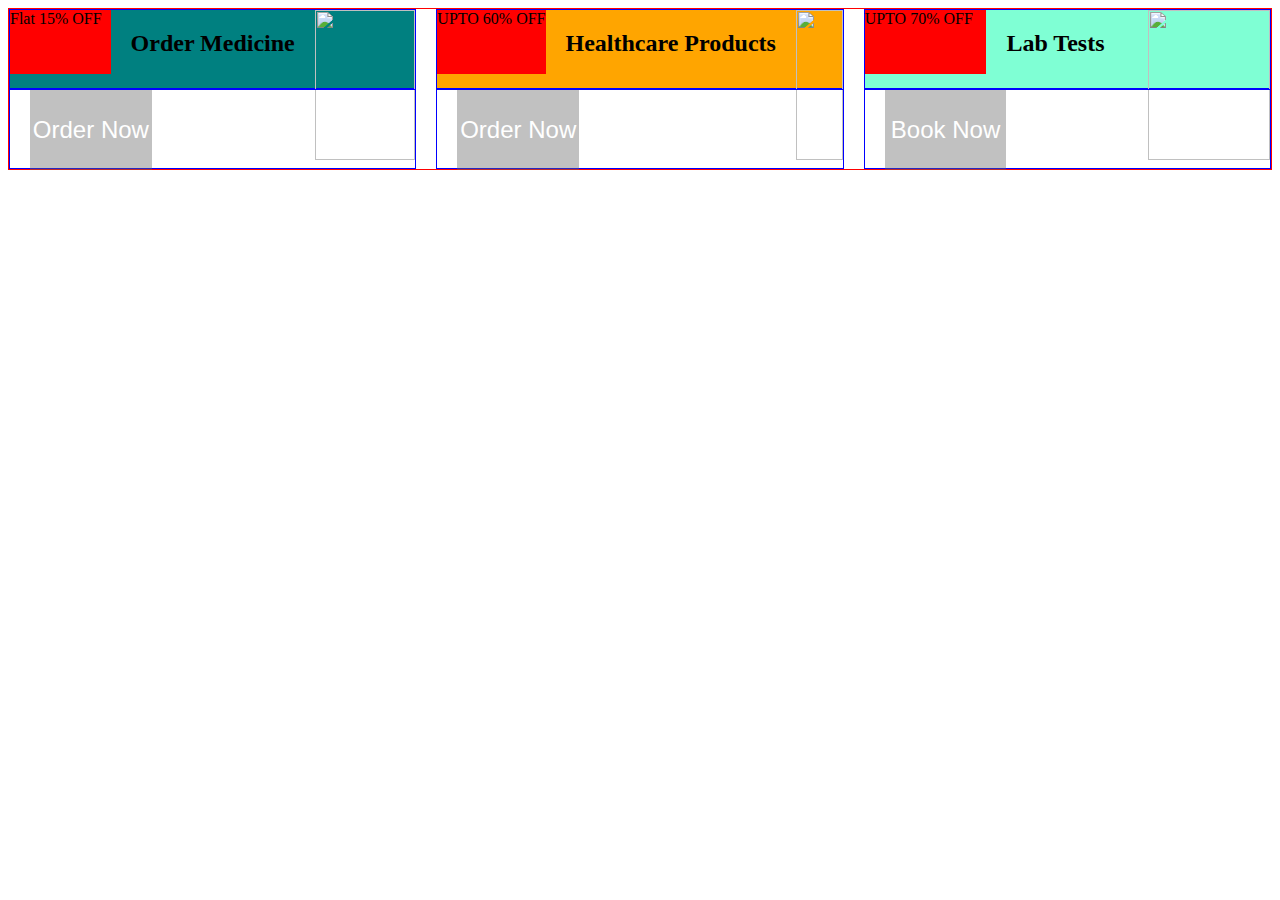
==== index.html @ b50d2925 "signin" ====
<html lang="en">
<head>
    <meta charset="UTF-8">
    <meta http-equiv="X-UA-Compatible" content="IE=edge">
    <meta name="viewport" content="width=device-width, initial-scale=1.0">
    <title>Document</title>
    <link rel="stylesheet" href="navbar.html">
    <link rel="stylesheet" href="crauser.html">
    <style>
        
            #child{
        display:grid;
        grid-template-columns: repeat(3,1fr);
        grid-template-rows: repeat(2,80px); 
        border:1px solid red;
        gap:0px 20px;
         grid-template-areas: 
        "a1 a3 a5"
        "a2 a4 a6" 
    }
    #child>div{
        display:grid;
        grid-template-columns: repeat(3,1fr);
        grid-template-rows: repeat(2,80px);
        /* border:1px solid red; */
        gap:0px 20px;
        
            border:1px solid blue;
           
        }
        #child>div:nth-child(1){
            background: teal;
            grid-area:a1;
            
            
        } 
        #child>div:nth-child(2){
           
            grid-area:a2;
            
        }  
         #child>div:nth-child(3){
            background: orange;
            grid-area:a3;
            
        }  
        #child>div:nth-child(4){
            
            grid-area:a4;
            
        }  
        #child>div:nth-child(5){
            background:aquamarine;
            grid-area:a5;
            
        }  
         #child>div:nth-child(6){
            
            grid-area:a6;
            
        }  
        #child>div>img{
            width:100%;
            height:150px;
            /* margin-left:10px; */
           
        }
       h2{
    white-space: nowrap;
    margin-right:0px;
    margin-top:20px;
       } 
       p{
        white-space: nowrap;
        margin-top: 0px;
        
        background: red;
       } 
        
       button{
        
        padding:2px;
        position:relative;
        top:0;
        left:20px
        
       } 
       #1{
        background:teal;
       }
       #2{
        background:orange;
       }
       button:nth-child(3){
        background:orange;
       }
;
       
    </style>



</head>
<body>
<div id="container">
    <div id="child">
    
   
        <div>
            <p>Flat 15% OFF </p>
            <h2>Order Medicine</h2>
            <img src="https://assets.pharmeasy.in/web-assets/dist/7c645a8d.png?dim=186x0&dpr=1.25&q=100" alt="">
           
        </div>
       <div> <button >Order Now</button></div>
            
        
       <div>
            <p>UPTO 60% OFF</p>
            <h2>Healthcare Products</h2>
            <img src="https://assets.pharmeasy.in/web-assets/dist/c7c7095b.png?dim=186x0&dpr=1.25&q=100" alt="">
        </div>
        <div><button id="2">Order Now</button></div>
        
            
        
        <div>
            <p>UPTO 70% OFF </p>
            <h2>Lab Tests</h2>
            <img src="https://assets.pharmeasy.in/web-assets/dist/e1d3ac1c.png?dim=186x0&dpr=1.25&q=100" alt="">
           
        </div>
        <div><button id="3">Book Now</button></div>
           
        
    
</div>
</div>   
       
    
    
       
    
   
   
</body>
</html>
<script>
    
</script>
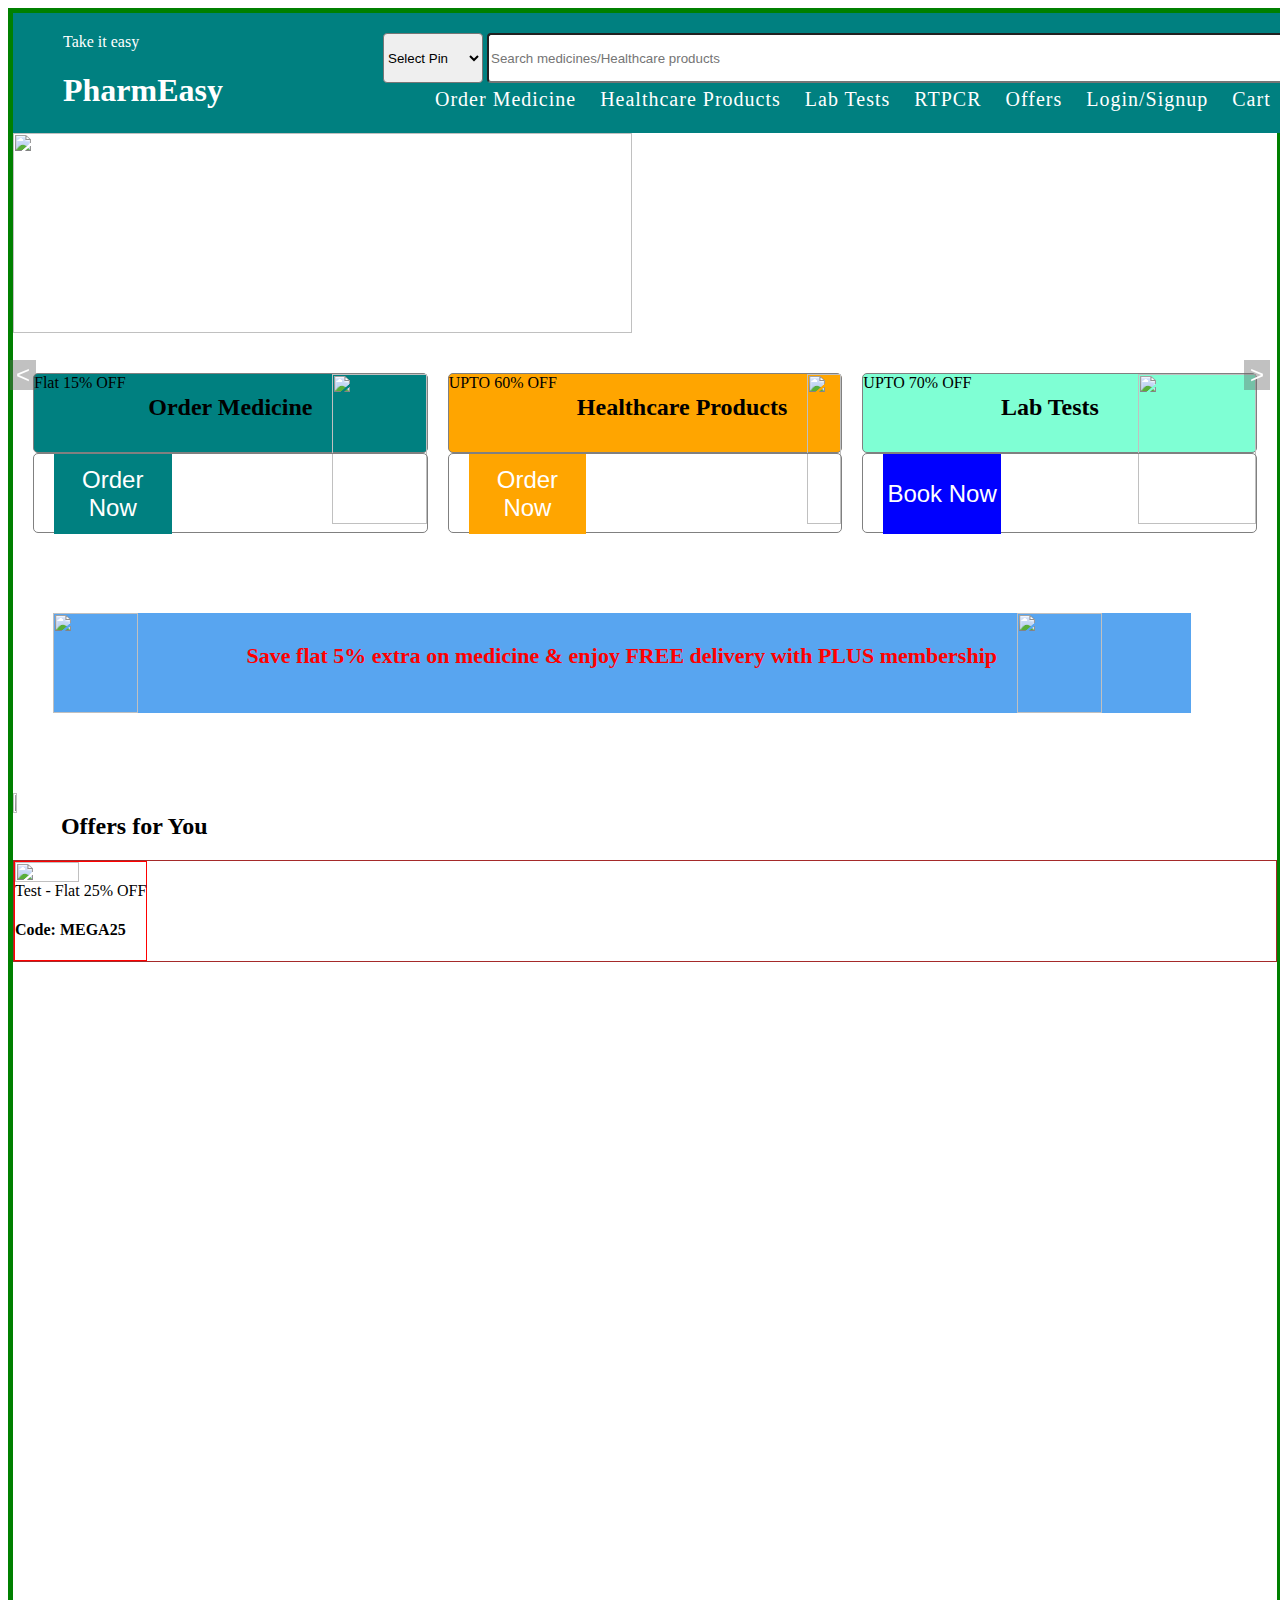
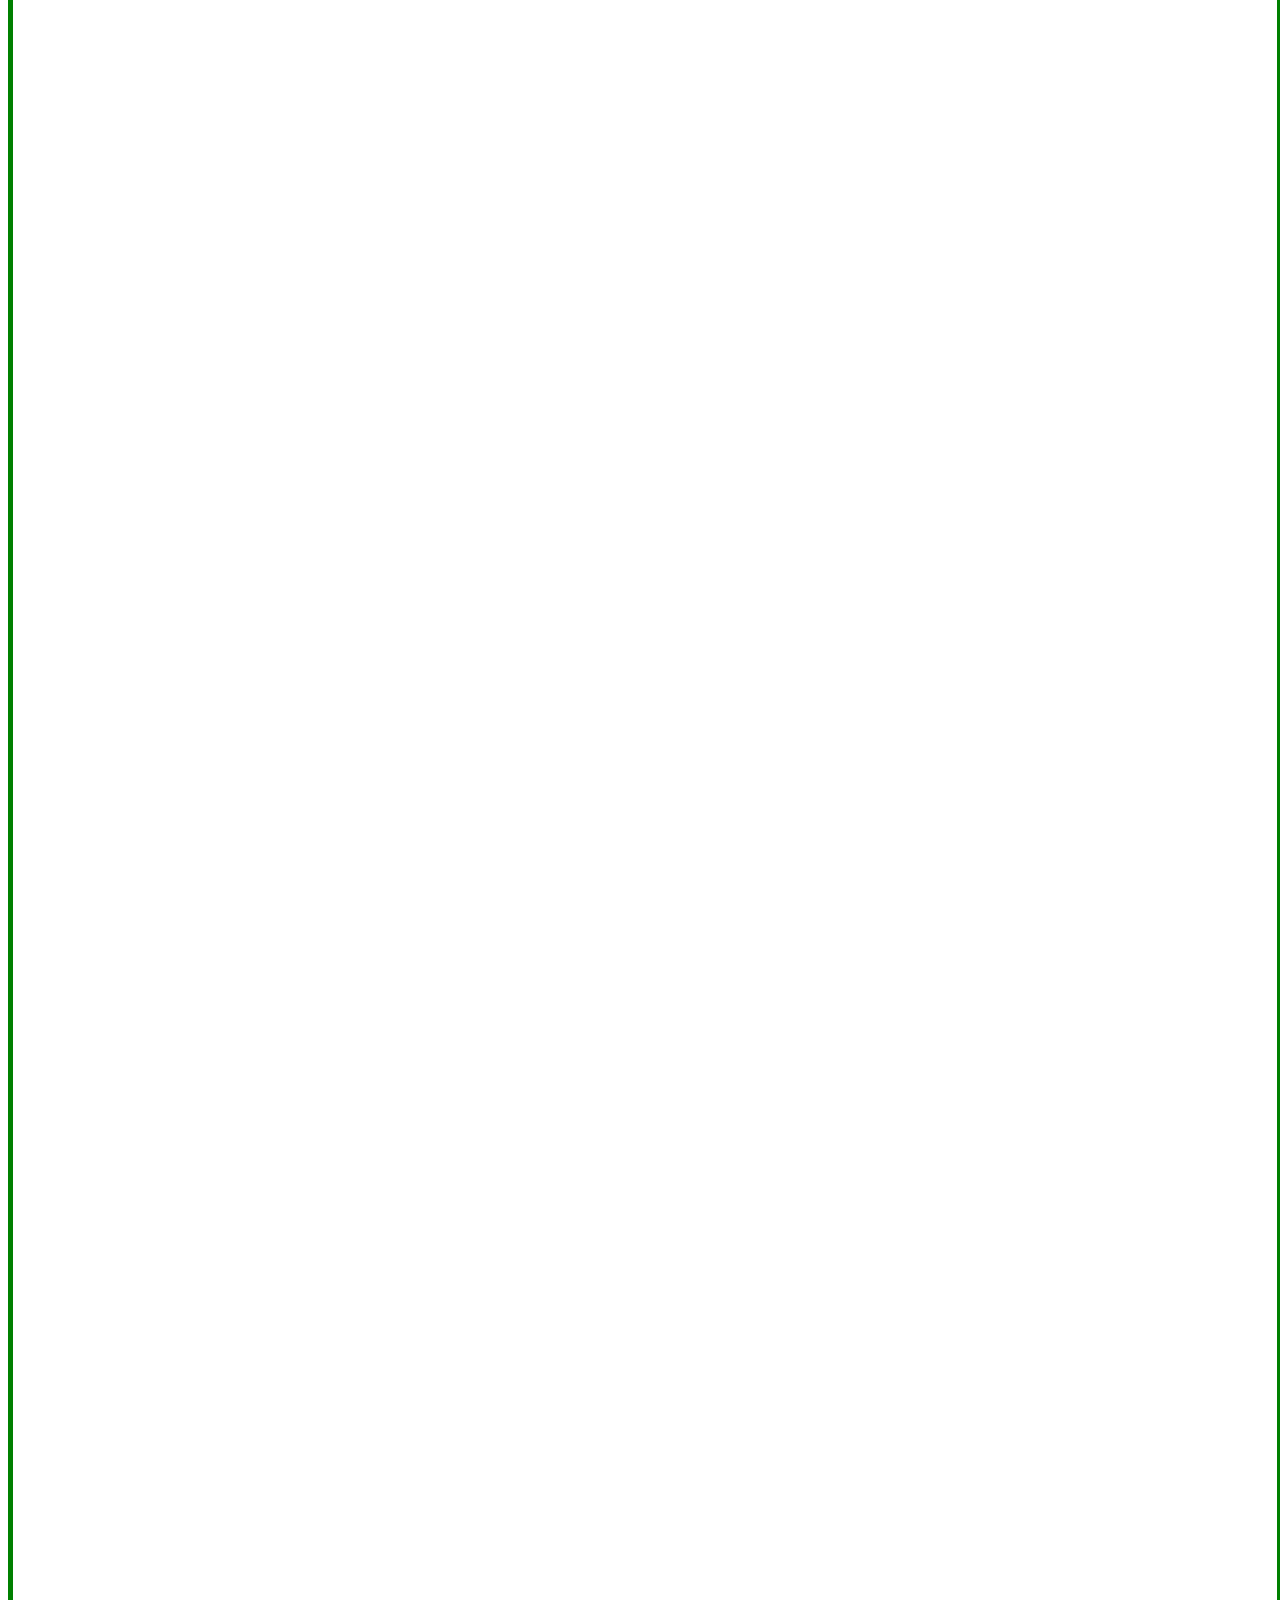
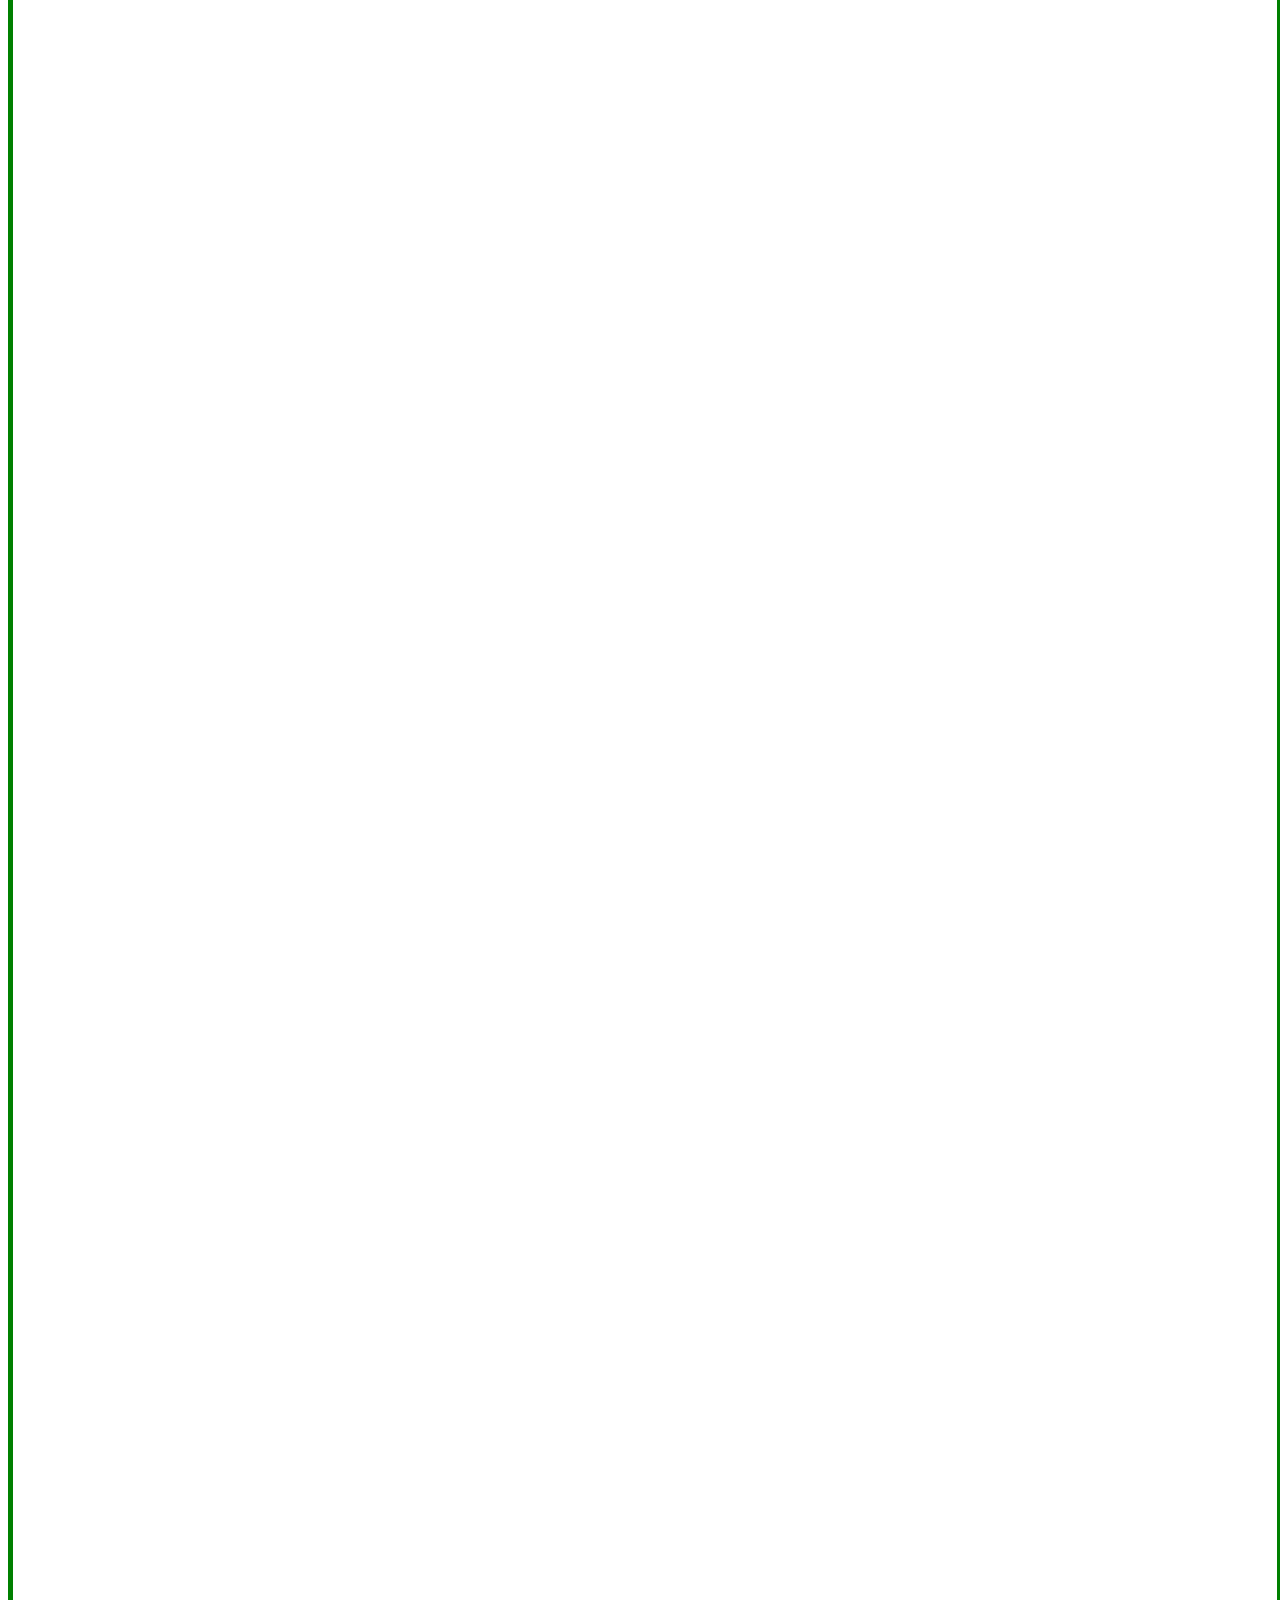
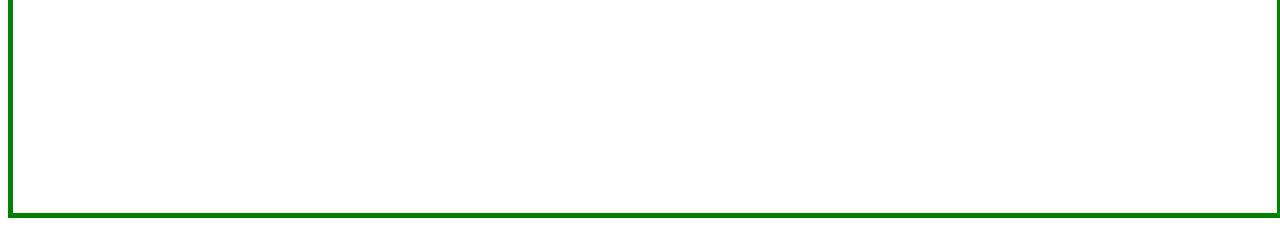
==== commit e87ba689: "navcrau" ====
--- a/index.html
+++ b/index.html
@@ -4,106 +4,71 @@
     <meta http-equiv="X-UA-Compatible" content="IE=edge">
     <meta name="viewport" content="width=device-width, initial-scale=1.0">
     <title>Document</title>
-    <link rel="stylesheet" href="navbar.html">
-    <link rel="stylesheet" href="crauser.html">
-    <style>
-        
-            #child{
-        display:grid;
-        grid-template-columns: repeat(3,1fr);
-        grid-template-rows: repeat(2,80px); 
-        border:1px solid red;
-        gap:0px 20px;
-         grid-template-areas: 
-        "a1 a3 a5"
-        "a2 a4 a6" 
-    }
-    #child>div{
-        display:grid;
-        grid-template-columns: repeat(3,1fr);
-        grid-template-rows: repeat(2,80px);
-        /* border:1px solid red; */
-        gap:0px 20px;
-        
-            border:1px solid blue;
+      <link rel="stylesheet" href="newnav.css"> 
+  <link rel="stylesheet" href="crauser.css">   
+
+    <link rel="stylesheet" href="midbox.css">
+    <link rel="stylesheet" href="index.css">
+    <link rel="stylesheet" href="father.css">
+    <link rel="stylesheet" href="offers.css">
+    <link rel="stylesheet" href="off.css">
+    
+</head>
+<body>
+    <div id="container">
+        <!-- -----------------navbar------------------------- -->
+        <div  class="navi">
+        <div class="icon">
+            <p>Take it easy</p>
+            <h1>PharmEasy</h1>
+        </div>
            
-        }
-        #child>div:nth-child(1){
-            background: teal;
-            grid-area:a1;
+               
+           
+               <div class="search-box">
+                 
+                <select name="" id="select">
+                    <option value="">Select Pin</option>
+                </select>
+                     <input type="search" placeholder="Search medicines/Healthcare products"> 
+            <span class="fa fa-search"></span>
+            
+                
+                </div>
             
             
-        } 
-        #child>div:nth-child(2){
-           
-            grid-area:a2;
-            
-        }  
-         #child>div:nth-child(3){
-            background: orange;
-            grid-area:a3;
-            
-        }  
-        #child>div:nth-child(4){
-            
-            grid-area:a4;
-            
-        }  
-        #child>div:nth-child(5){
-            background:aquamarine;
-            grid-area:a5;
-            
-        }  
-         #child>div:nth-child(6){
-            
-            grid-area:a6;
-            
-        }  
-        #child>div>img{
-            width:100%;
-            height:150px;
-            /* margin-left:10px; */
-           
-        }
-       h2{
-    white-space: nowrap;
-    margin-right:0px;
-    margin-top:20px;
-       } 
-       p{
-        white-space: nowrap;
-        margin-top: 0px;
-        
-        background: red;
-       } 
-        
-       button{
-        
-        padding:2px;
-        position:relative;
-        top:0;
-        left:20px
-        
-       } 
-       #1{
-        background:teal;
-       }
-       #2{
-        background:orange;
-       }
-       button:nth-child(3){
-        background:orange;
-       }
-;
-       
-    </style>
-
-
-
-</head>
-<body>
-<div id="container">
-    <div id="child">
+            <div>
+                
+            </div>
+               
+            <div>
+                <ol>
+                    <li> <a href="#">Order Medicine</a></li>
+                    <li> <a href="#">Healthcare Products</a></li>
+                    <li> <a href="#">Lab Tests</a></li>
+                    <li> <a href="#">RTPCR</a></li>
+                     
+                     
+                     
+                 
+                <li> <a href="#">Offers</a></li>
+                <li> <a href="#"> Login/Signup</a></li>
+               <li> <a href="#">Cart</a></li>
+            </ol>
+               
+             </div>   
+     
+        </div>
+     <!-- <! ------------------------crauser-----------------        -->
+     <div id="crause">
+        <img id="crauser" src="https://cms-contents.pharmeasy.in/banner/7d22c648435-200.jpg?dim=1440x0&dpr=1&q=100" alt="">
+       <button id="left-btn"><</button>
+       <button id="right-btn">></button>
+    </div>
+    <script src="crauser.js"></script>
+    <!-- --------                       ---3rdnd page-------------------------- -->
+<div id="mid-box">
+    <div id="midbox">
     
    
         <div>
@@ -112,7 +77,7 @@
             <img src="https://assets.pharmeasy.in/web-assets/dist/7c645a8d.png?dim=186x0&dpr=1.25&q=100" alt="">
            
         </div>
-       <div> <button >Order Now</button></div>
+       <div> <button id="A1">Order Now</button></div>
             
         
        <div>
@@ -120,7 +85,7 @@
             <h2>Healthcare Products</h2>
             <img src="https://assets.pharmeasy.in/web-assets/dist/c7c7095b.png?dim=186x0&dpr=1.25&q=100" alt="">
         </div>
-        <div><button id="2">Order Now</button></div>
+        <div><button id="A2">Order Now</button></div>
         
             
         
@@ -130,21 +95,63 @@
             <img src="https://assets.pharmeasy.in/web-assets/dist/e1d3ac1c.png?dim=186x0&dpr=1.25&q=100" alt="">
            
         </div>
-        <div><button id="3">Book Now</button></div>
-           
+        <div><button id="A3">Book Now</button></div>
+    </div>    
         
     
 </div>
-</div>   
+  <!-- -----------------------------father-daughter box-------------- -->
+<div id="daughter">
+  
+  <div>
+  
+    <img src="https://assets.pharmeasy.in/web-assets/dist/e3db129c.png" alt="">
+</div>
+<div>
+    <p>Save flat 5% extra on medicine & enjoy FREE delivery with PLUS membership</p>
+</div>
+<div>
+<img id="con" src="https://assets.pharmeasy.in/web-assets/dist/b20b0932.png" alt="">
+</div>
+
+</div>
+<!-- ----------------------------------------------------------------- -->
+<div id="offer">
+<img src="https://assets.pharmeasy.in/web-assets/dist/67890676.svg" alt="">
+    <h2>Offers for You</h2>
+</div>
+<!-- -- ----------------------------offer---------------------------------  -->
        
+   <div id="off">
+    <div class="main">
+        <div>
+            <img src= alt="">
+            </div>
+        <div>
+            <p>Test - Flat 25% OFF </p>
+            <h4> Code: MEGA25</h4>
+        </div>
     
-    
-       
-    
+    </divclas>
+    <div></div>
+    <div></div>
+    <div></div>
+    <div></div>
+    <div></div>
+    <div></div>
+    <div></div>
+    <div></div>
+    <div></div>
+    <div></div>
+    <div></div>
+    <div></div>
+    <div></div>
+</div>
    
    
+</div>
 </body>
+
 </html>
-<script>
-    
-</script>+
+    --- a/newnav.css
+++ b/newnav.css
@@ -0,0 +1,65 @@
+.navi{
+    display: grid;
+    grid-template-columns: repeat(2,1fr);
+    grid-template-rows: repeat(2,50px);
+    
+    gap:20px;
+    background: teal;
+    position:fixed;
+    
+
+}
+.navi>div{
+    
+}
+#select{
+    margin-top:20px;
+    height:50px;
+    width:100px;
+    border-radius: 4px;
+}
+.navi>div:nth-child(1){
+    width:300px;
+    margin-left:50px;
+    /* margin-top:20px; */
+    color:white;
+    position:relative;
+    top:20px;
+    
+}
+.navi>div:nth-child(2){
+    width:1000px;
+    margin-right:100px;
+    
+}
+.navi>div:nth-child(3){
+    width:300px;
+
+}
+.navi>div:nth-child(4){
+    width:300px;
+    margin-top:5px;
+    white-space: nowrap;
+
+}
+input[type="search"]{
+    height:50px;
+    width:800px;
+    border-radius: 4px;
+}
+ ol{
+    display: flex;
+    list-style: none;
+margin:auto 0;
+}
+ ol li{
+    margin:0 2px;
+}
+ ol li a{
+    color:white;
+    font-size: 20px;
+    text-decoration: none;
+    text-transform: capitalize;
+    letter-spacing:1px;
+    padding:5px 10px;
+}
--- a/crauser.css
+++ b/crauser.css
@@ -0,0 +1,33 @@
+#crause{
+   height:200px;
+   width:100%;
+   margin-top:120px;
+
+}
+
+
+
+#crause>div{
+     width: 100%; 
+    position:relative; 
+     
+    
+}
+img{
+   width: 100%;
+}
+button{
+   position:absolute;
+   top:40%;
+background: rgba(100,100,100,0.4);
+border:none;
+font-size: 1.5rem;
+color:white
+}
+button:nth-child(2){
+   left:10px;
+
+}
+button:nth-child(3){
+   right:10px;
+}--- a/midbox.css
+++ b/midbox.css
@@ -0,0 +1,116 @@
+#mid-box{
+    margin-top:40px;
+}
+
+
+
+
+
+
+#midbox{
+    display:grid;
+    grid-template-columns: repeat(3,1fr);
+    grid-template-rows: repeat(2,80px); 
+   
+    gap:0px 20px;
+     grid-template-areas: 
+    "a1 a3 a5"
+    "a2 a4 a6" ;
+    margin:0px 20px;
+    left:40px;
+    right:40px;
+    
+
+}
+#midbox>div{
+    display:grid;
+    grid-template-columns: repeat(3,1fr);
+    grid-template-rows: repeat(2,80px);
+    /* border:1px solid red; */
+    gap:0px 20px;
+    border:1px solid grey;
+    border-radius: 5px;
+
+       
+    }
+    #midbox>div:nth-child(1){
+        background: teal;
+        grid-area:a1;
+        
+        
+    } 
+    #midbox>div:nth-child(2){
+       
+        grid-area:a2;
+        
+    }  
+     #midbox>div:nth-child(3){
+        background: orange;
+        grid-area:a3;
+        
+    }  
+    #midbox>div:nth-child(4){
+        
+        grid-area:a4;
+        
+    }  
+    #midbox>div:nth-child(5){
+        background:aquamarine;
+        grid-area:a5;
+        
+    }  
+     #midbox>div:nth-child(6){
+        
+        grid-area:a6;
+        
+    }  
+    #midbox>div>img{
+        width:100%;
+        height:150px;
+        /* margin-left:10px; */
+       
+    }
+   h2{
+white-space: nowrap;
+margin-right:0px;
+margin-top:20px;
+   } 
+   p{
+    white-space: nowrap;
+    margin-top: 0px;
+    
+    
+   } 
+    
+   #A1{
+
+
+    background:teal;
+    padding:-20px;
+    position:relative;
+    top:0;
+    left:20px;
+    bottom:10px;
+    
+   } 
+   #A2{
+
+
+    background:orange;
+    padding:2px;
+    position:relative;
+    top:0;
+    left:20px
+    
+   } 
+   #A3{
+
+
+    background: blue;
+    padding:2px;
+    position:relative;
+    top:0;
+    left:20px
+    
+   } 
+   --- a/index.css
+++ b/index.css
@@ -0,0 +1,6 @@
+#container{
+height: 5000px;
+width:100%; 
+border:5px solid green;
+margin:auto;
+}
--- a/father.css
+++ b/father.css
@@ -0,0 +1,38 @@
+#daughter{
+    width:90%;
+    display:grid;
+    grid-template-columns: repeat(3,1fr);
+    grid-template-rows:100px;
+    gap:20px;
+/* padding:20px; */
+margin:80px 40px;
+    /* /* height:100px;
+    width:90%;
+    margin-top:50px;
+    margin-left:80px; */
+    background:#58a5f0; 
+}
+#daughter>div{
+
+}
+img{
+    width:70%;
+     height:100%; 
+
+}
+#daughter>div>p{
+    color:red;
+    font-size:22px;
+    margin-top:30px;
+/* 
+   margin-left:300px;
+    margin-bottom:550px;  */
+    font-weight: bold;
+}
+#con{
+    /* width:30%; */
+    /* height:30px; */
+     
+    /* margin-left:800px;
+    margin-top:200px;  */
+}--- a/offers.css
+++ b/offers.css
@@ -0,0 +1,14 @@
+/* #offer>h2{
+    position:absolute;
+    left:100px;
+} */
+#offer{
+  margin-top:20px;
+  display:flex;
+  gap:10px;
+  
+}
+#offer>img{
+    height:50%;
+    width:3%;
+}--- a/off.css
+++ b/off.css
@@ -0,0 +1,16 @@
+#off{
+    display: grid;
+    grid-template-columns: repeat(14,1fr);
+    grid-template-rows: 100px;
+    border:1px solid brown;
+    gap:20px;
+}
+#off>div{
+    border:1px solid red;
+    display:grid;
+   
+}
+.main>img{
+    width:20%;
+    height:20%;
+}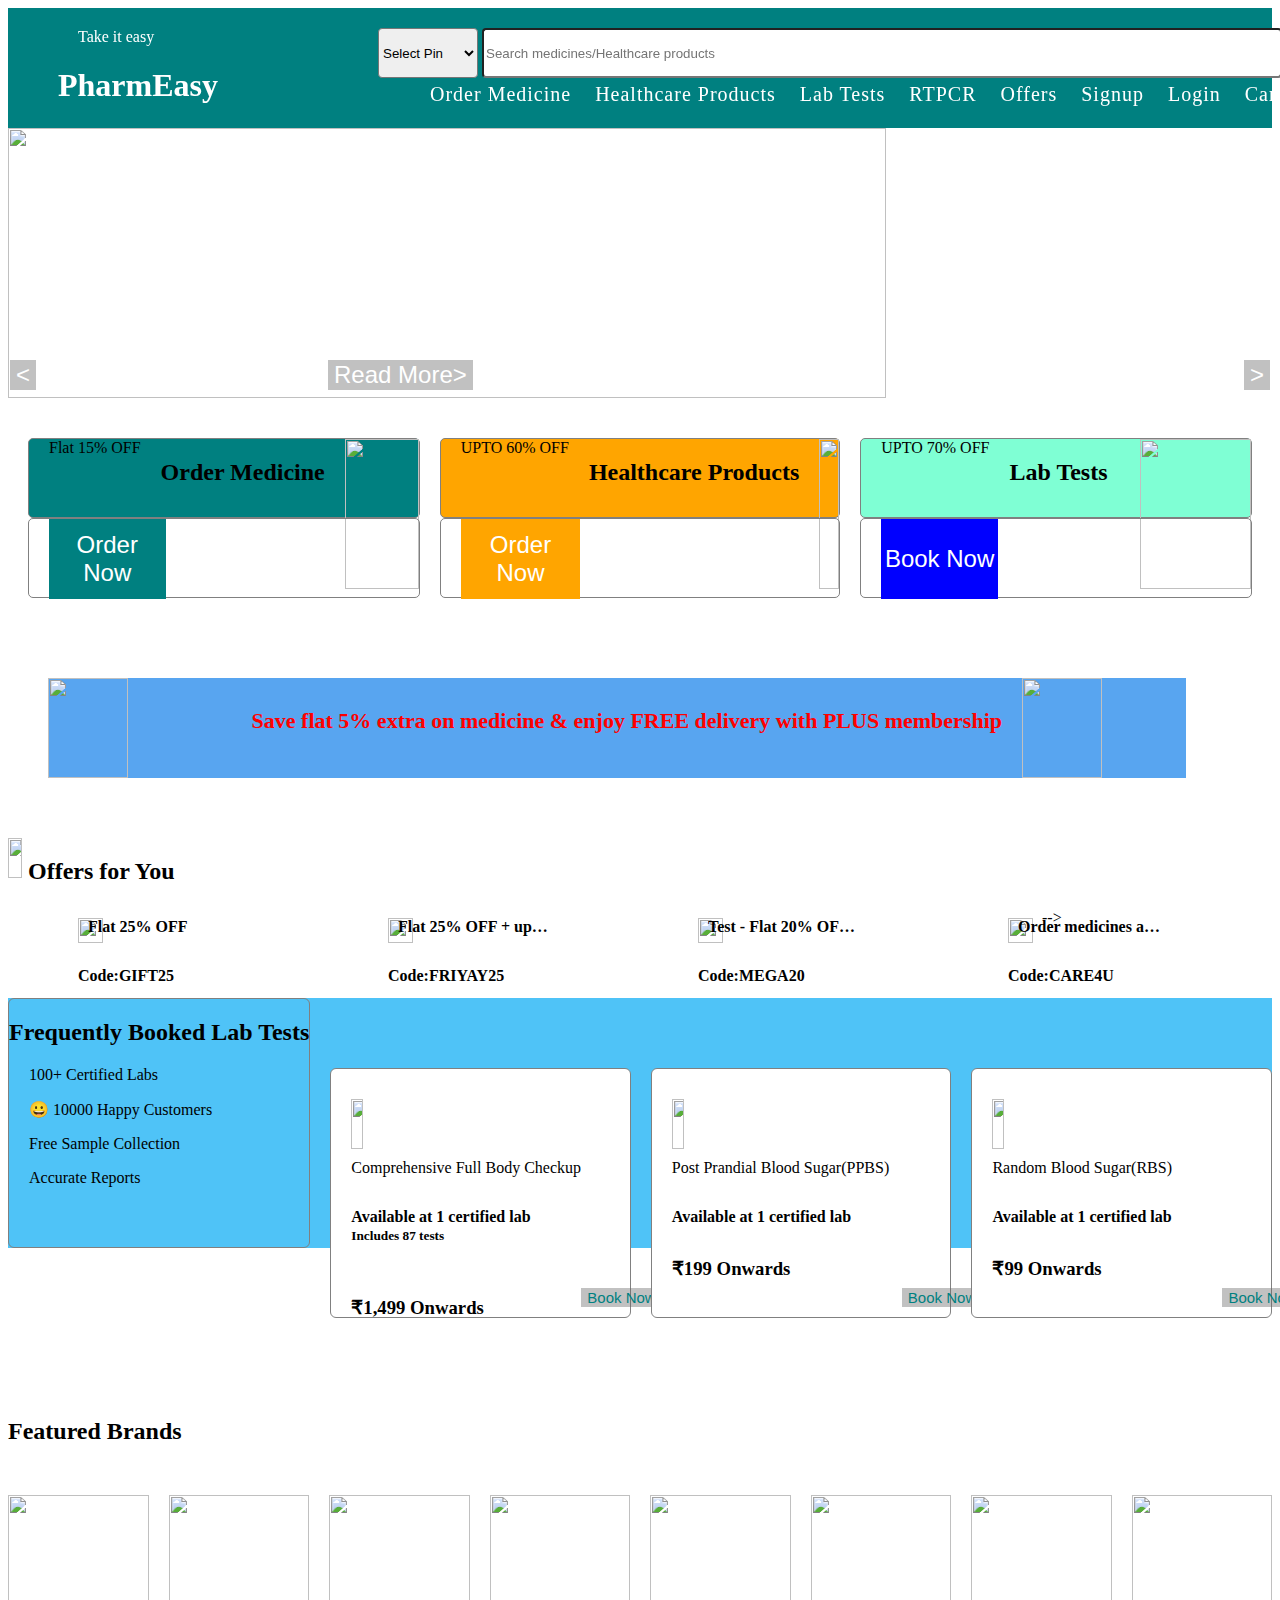
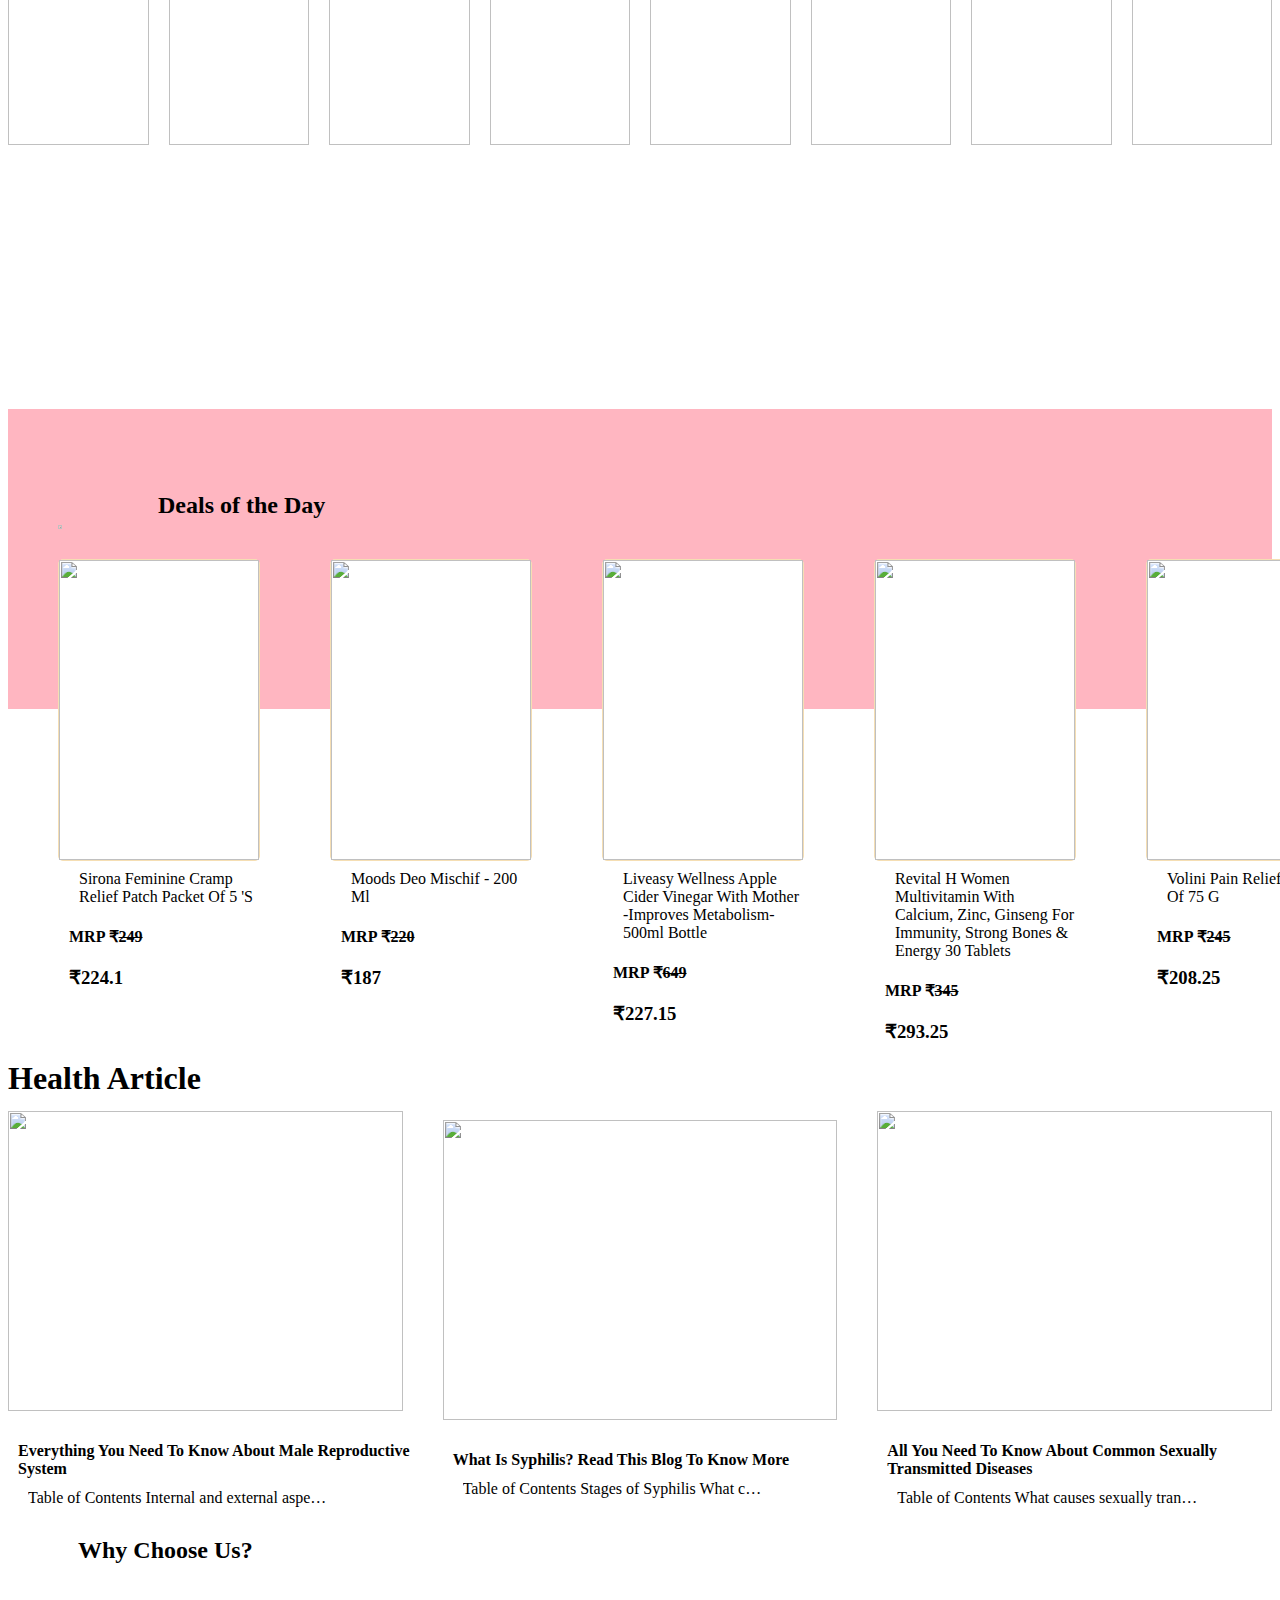
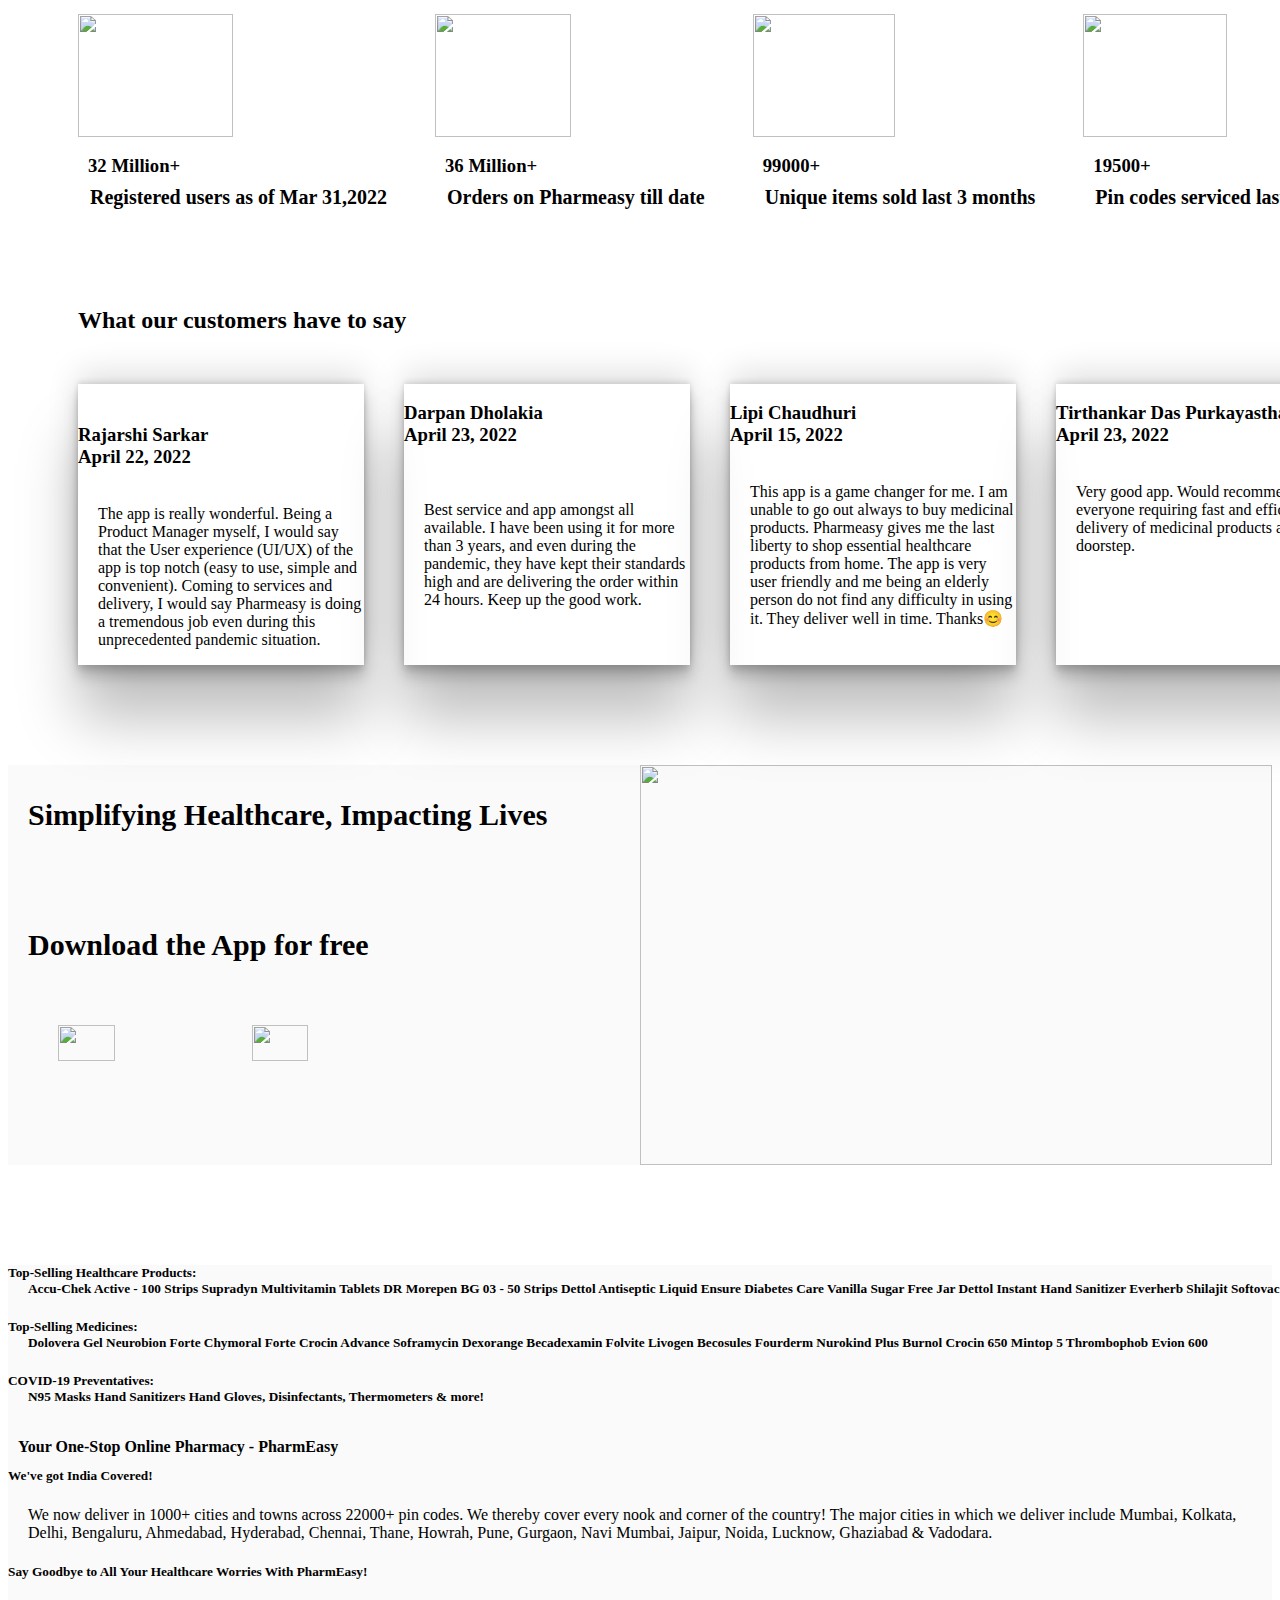
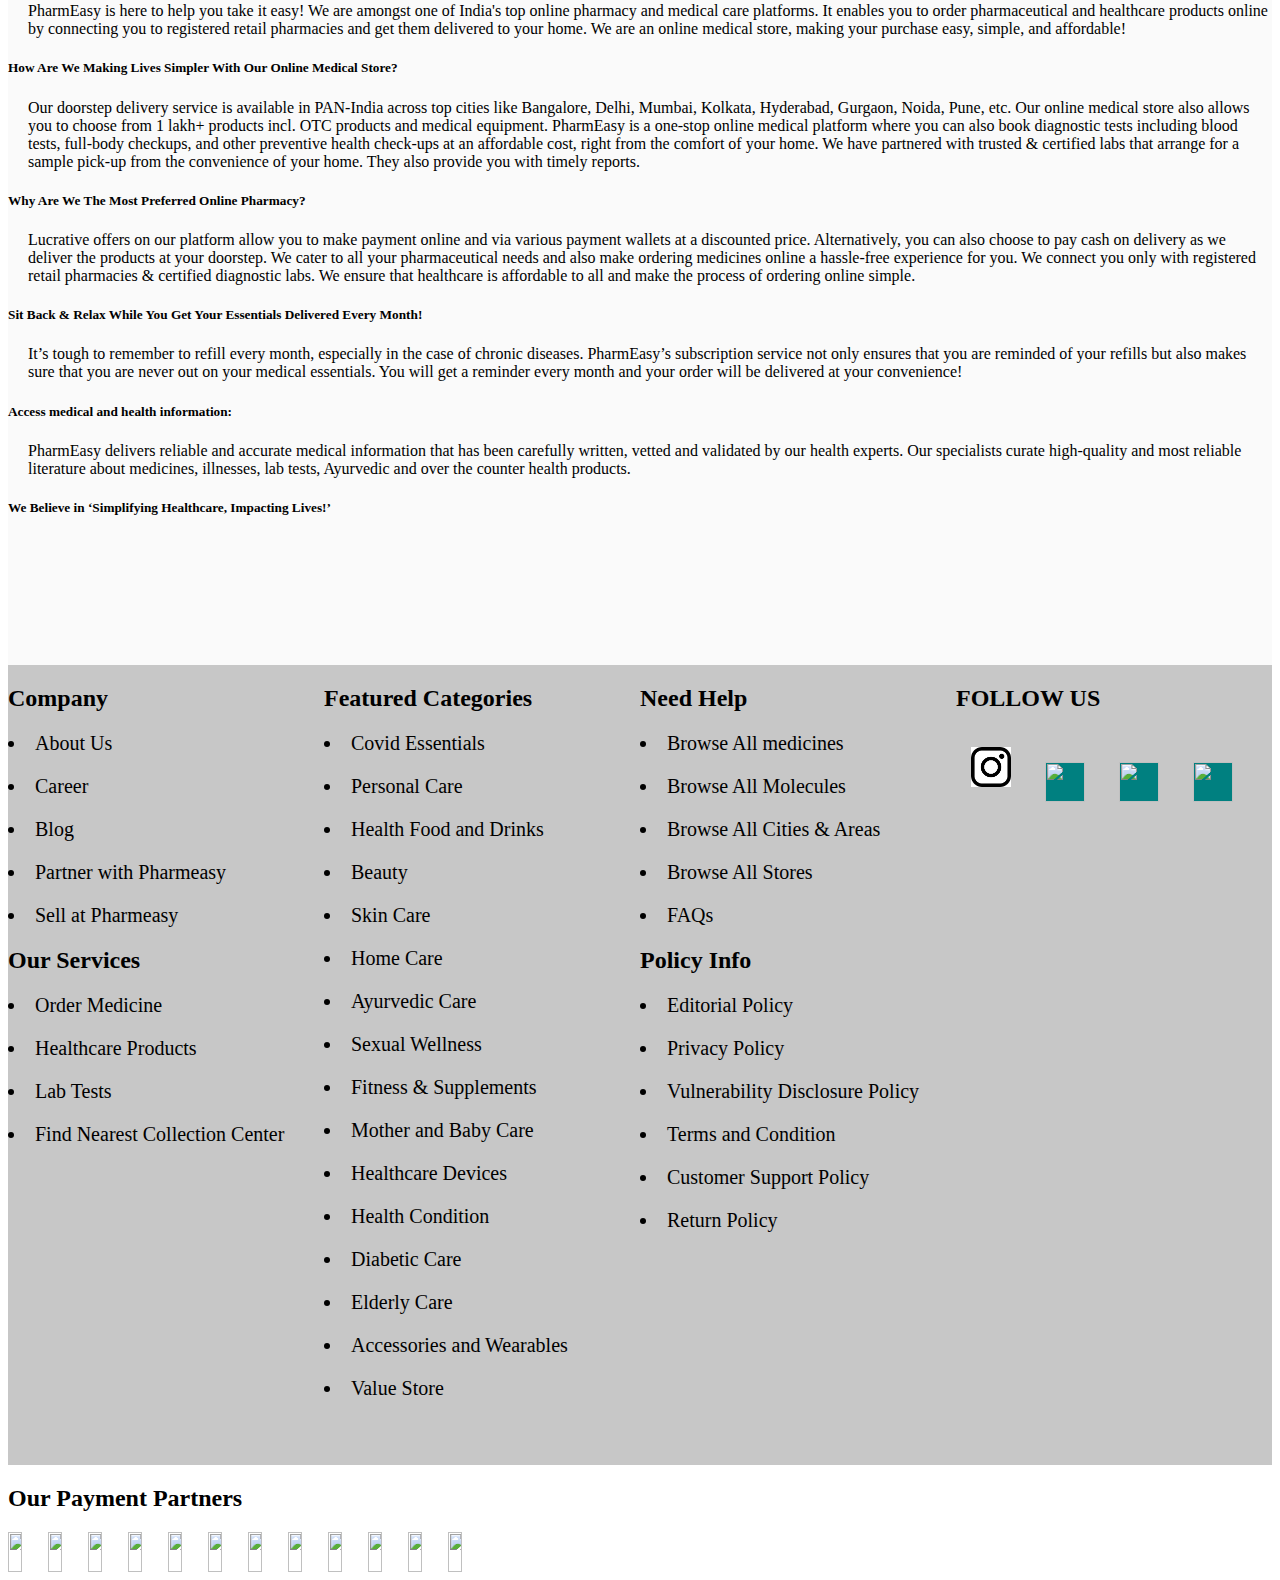
==== commit 4b951e3c: "Day-4" ====
--- a/index.html
+++ b/index.html
@@ -12,6 +12,16 @@
     <link rel="stylesheet" href="father.css">
     <link rel="stylesheet" href="offers.css">
     <link rel="stylesheet" href="off.css">
+    <link rel="stylesheet" href="lab.css">
+    <link rel="stylesheet" href="brand.css">
+    <link rel="stylesheet" href="dealsof.css">
+    <link rel="stylesheet" href="healthArticle.css">
+    <link rel="stylesheet" href="choose.css">
+    <link rel="stylesheet" href="customer.css">
+    <link rel="stylesheet" href="download.css">
+    <link rel="stylesheet" href="description.css">
+    <link rel="stylesheet" href="last.css">
+    <link rel="stylesheet" href="footer.css">
     
 </head>
 <body>
@@ -52,7 +62,8 @@
                      
                  
                 <li> <a href="#">Offers</a></li>
-                <li> <a href="#"> Login/Signup</a></li>
+                <li> <a href="#">Signup</a></li>
+                <li> <a href="#">Login</a></li>
                <li> <a href="#">Cart</a></li>
             </ol>
                
@@ -115,40 +126,414 @@
 </div>
 
 </div>
-<!-- ----------------------------------------------------------------- -->
+<!-- -------------------------------offer---------------------------------- -->
 <div id="offer">
 <img src="https://assets.pharmeasy.in/web-assets/dist/67890676.svg" alt="">
     <h2>Offers for You</h2>
 </div>
-<!-- -- ----------------------------offer---------------------------------  -->
-       
-   <div id="off">
-    <div class="main">
+<!-- -- ----------------------------off---------------------------------  -->
+
+    <div class="offFor">
         <div>
-            <img src= alt="">
-            </div>
-        <div>
-            <p>Test - Flat 25% OFF </p>
-            <h4> Code: MEGA25</h4>
-        </div>
-    
-    </divclas>
-    <div></div>
-    <div></div>
-    <div></div>
-    <div></div>
-    <div></div>
-    <div></div>
-    <div></div>
-    <div></div>
-    <div></div>
-    <div></div>
-    <div></div>
-    <div></div>
-    <div></div>
-</div>
+           
+     <img  src="https://cms-contents.pharmeasy.in/offer/37c262d84a5-25.jpg"> 
+</div>
+   <div>
+     <p>Flat 25% OFF</p>
+    <h4>Code:GIFT25</h4> 
+   </div>
+   <div>
+     <img  src="https://cms-contents.pharmeasy.in/offer/f61d2bc026f-FridayOfferMin.jpg"> 
+</div>
+   <div>
+     <p>Flat 25% OFF + up to Rs.1000 surprise cashback</p>
+    <h4>Code:FRIYAY25</h4> 
+   </div>
+   <div>
+     <img src="https://cms-contents.pharmeasy.in/offer/81308cc59b5-FLAT_20.jpg"> 
+</div>
+   <div>
+     <p>Test - Flat 20% OFF + up to Rs.1000 surprise cashback</p>
+    <h4>Code:MEGA20</h4> 
+   </div>
+   <div>
+     <img  src=" https://cms-contents.pharmeasy.in/offer/2846076d5d2-Diagnostics-10-min.png"> -->
+</div>
+   <div>
+     <p>Order medicines and get FLAT 400 OFF on Comprehensive Full Body checkup with Vitamin D and B12</p>
+    <h4>Code:CARE4U</h4> 
+    </div>
    
+</div>
+<!-- ------------------------------Lab tests-------------------------     -->
+   <div class="lab">
+    <div>
+<h2>Frequently Booked Lab Tests</h2>
+<p>100+ Certified Labs</p>
+<p>&#128512; 10000 Happy Customers</p>
+<p>Free Sample Collection</p>
+<p>Accurate Reports</p>
+</div>
+<div>
+    <img src="https://assets.pharmeasy.in/web-assets/dist/51ffd21a.svg" alt="">
+<p>Comprehensive Full Body Checkup</p>
+<h4>Available at 1 certified lab</h4>
+<h5>Includes 87 tests</h5>
+<h3>&#8377;1,499 Onwards</h3>
+<button class="blue">Book Now></button>
+
+
+</div>
+<div>
+    <img src="https://assets.pharmeasy.in/web-assets/dist/909edb3f.svg" alt="">
+<p>Post Prandial Blood Sugar(PPBS)</p>
+<h4>Available at 1 certified lab</h4>
+<h3>&#8377;199 Onwards</h3>
+<button class="blue">Book Now></button>
+</div>
+<div>
+    <img src="https://assets.pharmeasy.in/web-assets/dist/909edb3f.svg" alt="">
+<p>Random Blood Sugar(RBS)</p>
+<h4>Available at 1 certified lab</h4>
+<h3>&#8377;99 Onwards</h3>
+<button class="blue">Book Now></button>
+</div>
+
+</div>
+<!-- --------------------featured barand------------------------------ -->
+  <h2 id="br">Featured Brands</h2>
+
+
+  <div id="brands">
    
+
+<div>
+    <img src="https://cms-contents.pharmeasy.in/carousel_item/1f27723d1f3-Glucon-D.jpg?dim=146x0&dpr=1.25&q=100" alt="">
+</div>
+<div>
+    <img src="https://cms-contents.pharmeasy.in/carousel_item/7326ee948ff-web_Himalaya.jpg?dim=146x0&dpr=1.25&q=100" alt="">
+
+</div>
+<div>
+    <img src="https://cms-contents.pharmeasy.in/carousel_item/d5f9240e29a-SUGARFREE.png?dim=146x0&dpr=1.25&q=100" alt="">
+</div>
+<div>
+    <img src="https://cms-contents.pharmeasy.in/carousel_item/c572570b5ce-Liveasy.jpg?dim=146x0&dpr=1.25&q=100" alt="">
+</div>
+<div>
+    <img src="https://cms-contents.pharmeasy.in/carousel_item/c72feb4bd7a-web_Huggies.jpg?dim=146x0&dpr=1.25&q=100" alt="">
+</div>
+<div>
+    <img src="https://cms-contents.pharmeasy.in/carousel_item/729f07d6c49-04.jpg?dim=146x0&dpr=1.25&q=100" alt="">
+</div>
+<div>
+    <img src="https://cms-contents.pharmeasy.in/carousel_item/2d987111a15-Featured-banner_Revital.png?dim=146x0&dpr=1.25&q=100" alt="">
+</div>
+<div>
+    <img src="https://cms-contents.pharmeasy.in/carousel_item/ac01791d842-Featured-banner_Volini.png?dim=146x0&dpr=1.25&q=100" alt="">
+
+</div>
+   </div>
+
+
+
+   <!-- --------------------------------------Deals of the day--------- -->
+
+   <img id="watch" src="https://assets.pharmeasy.in/web-assets/dist/cc9b301d.svg" alt="">
+   <h2 id="today">Deals of the Day</h2>
+
+   <div id="pink">
+    
+<div>
+    <img src="https://cdn01.pharmeasy.in/dam/products_otc/I48459/sirona-feminine-cramp-relief-patch-packet-of-5-s-2-1641788205.jpg?dim=320x320&dpr=1&q=100" alt="">
+    <p>Sirona Feminine Cramp Relief Patch Packet Of 5 'S</p>
+    <h4>MRP &#8377;<s>249</s> </h4>
+    <h3>₹224.1
+    </h3>
+
+</div>
+<div>
+    <img src="https://cdn01.pharmeasy.in/dam/products_otc/H37686/moods-deo-mischif-200-ml-2-1641791545.jpg?dim=224x0&dpr=1.25&q=100" alt="">
+<p>Moods Deo Mischif - 200 Ml</p>
+<h4>MRP &#8377;<s>220</s> </h4>
+<h3>&#8377;187
+</h3>
+</div>
+<div>
+    <img src="https://cdn01.pharmeasy.in/dam/products_otc/J51815/liveasy-wellness-apple-cider-vinegar-with-mother-improves-metabolism-500ml-bottle-2-1654165611.jpg?dim=224x0&dpr=1.25&q=100" alt="">
+<p>Liveasy Wellness Apple Cider Vinegar With Mother -Improves Metabolism- 500ml Bottle</p>
+    <h4>MRP &#8377;<s>649</s> </h4>
+<h3>&#8377;227.15
+    </h3>
+</div>
+<div>
+    <img src="https://cdn01.pharmeasy.in/dam/products_otc/I00596/revital-h-women-multivitamin-with-calcium-zinc-ginseng-for-immunity-strong-bones-energy-30-tablets-1-1654168794.jpg?dim=224x0&dpr=1.25&q=100" alt="">
+<p>Revital H Women Multivitamin With Calcium, Zinc, Ginseng For Immunity, Strong Bones & Energy 30 Tablets</p>
+    <h4>MRP &#8377;<s>345</s> </h4>
+    <h3>₹293.25
+</div>
+<div>
+    <img src="https://cdn01.pharmeasy.in/dam/products_otc/183157/volini-pain-relief-gel-tube-of-75-g-1-1654078754.jpg?dim=224x0&dpr=1.25&q=100" alt="">
+<p>Volini Pain Relief Gel Tube Of 75 G</p>
+    <h4>MRP &#8377;<s>245</s> </h4>
+    <h3>₹208.25
+
+</div>
+<div>
+    <img src="https://cdn01.pharmeasy.in/dam/products_otc/071710/evion-400mg-strip-of-10-capsules-2-1656662057.jpg?dim=224x0&dpr=1.25&q=100" alt="">
+<p>Evion 400mg Strip Of 10 Capsules</p>
+    <h4>MRP &#8377;<s>35.9</s> </h4>
+    <h3>₹32.31
+</div>
+</div>
+<!-- ------------------------------health Article----------------------- -->
+<h1 id="health-article">Health Article</h1>
+<div id="health">
+    <div>
+      <img src="https://blog-images.pharmeasy.in/2022/07/21185347/Blog-Image-21-july.jpg?dim=0x230&dpr=1.25&q=100" alt="">  
+    <h4>Everything You Need To Know About Male Reproductive System</h4>
+    <p>Table of Contents	
+        Internal and external aspects of the male reproductive system 
+        How the male reproductive system works
+        Conclusion</p>
+        <button class="article">Read More></button>
+    </div>
+    <div>
+        <img src="https://blog-images.pharmeasy.in/2022/07/18132435/Blog-Image-18-july-01.jpg?dim=0x230&dpr=1.25&q=100" alt="">
+    <h4>What Is Syphilis? Read This Blog To Know More</h4>
+    <p>Table of Contents	
+        Stages of Syphilis 
+        What causes Syphilis?
+        Risk factors of Syphilis
+        What signs do you have of Syphilis?
+        How does Syphilis get treated?
+        How can Syphilis be prevented?</p>
+    
+    </div>
+    <div>
+        <img src="https://blog-images.pharmeasy.in/2022/07/18143950/Blog-Image-18-july-02.jpg?dim=0x230&dpr=1.25&q=100" alt="">
+    <h4>All You Need To Know About Common Sexually Transmitted Diseases</h4>
+    <p>Table of Contents	
+        What causes sexually transmitted diseases?
+        Common STD symptoms
+        HIV/AIDS
+        Genital herpes
+        Chlamydia 
+        Syphilis
+        Vaginal candidiasis
+        Predisposed persons are females with
+        Symptoms include
+        Conclusion</p>
+        
+    </div>
+</div>
+
+<!-- --------------------------why choose us----------------------------- -->
+<h2 id="us">Why Choose Us?</h2>
+
+<div id="choose">
+    <div>
+    
+        <img src="https://assets.pharmeasy.in/web-assets/dist/4d2f7c48.svg" alt="">
+    <h3>32 Million+</h3>
+    <p>Registered users as of Mar 31,2022</p>
+    </div>
+    <div>
+        <img src="https://assets.pharmeasy.in/web-assets/dist/92c372bb.svg" alt="">
+        <h3>36 Million+</h3>
+    <p>Orders on Pharmeasy till date</p>
+    </div>
+    <div>
+        <img src="https://assets.pharmeasy.in/web-assets/dist/773ae9c5.svg" alt="">
+        <h3>99000+</h3>
+    <p>Unique items sold last 3 months</p>
+    </div>
+    <div>
+        <img src="https://assets.pharmeasy.in/web-assets/dist/f2d557d3.svg" alt="">
+    <h3>19500+</h3>
+    <p>Pin codes serviced last 3 months</p>
+    </div>
+</div>
+<!-- ---------------------------customer response---------------------- -->
+<h2 id="res">What our customers have to say</h2>
+<div id="customer">
+    <div>
+        <h3>
+            Rajarshi Sarkar
+            April 22, 2022
+        </h3>
+        <p>
+            The app is really wonderful. Being a Product Manager myself, I would say that the User experience (UI/UX) of the app is top notch (easy to use, simple and convenient). Coming to services and delivery, I would say Pharmeasy is doing a tremendous job even during this unprecedented pandemic situation.</p>
+    </div>
+    <div>
+        <h3> Darpan Dholakia
+            April 23, 2022</h3>
+        <p>
+           
+Best service and app amongst all available. I have been using it for more than 3 years, and even during the pandemic, they have kept their standards high and are delivering the order within 24 hours. Keep up the good work.
+        </p>
+    </div>
+    <div>
+        <h3>Lipi Chaudhuri
+            April 15, 2022</h3>
+        <p>
+            This app is a game changer for me. I am unable to go out always to buy medicinal products. Pharmeasy gives me the last liberty to shop essential healthcare products from home. The app is very user friendly and me being an elderly person do not find any difficulty in using it. They deliver well in time. Thanks😊</p>
+    </div>
+    <div>
+        <h3>Tirthankar Das Purkayastha
+            April 23, 2022</h3>
+        <p>
+            Very good app. Would recommend it to everyone requiring fast and efficient delivery of medicinal products at the doorstep.</p>
+    </div>
+</div>
+<!-- -------------------------------download-------------------------- -->
+
+<div id="download">
+    <div>
+        <p>Simplifying Healthcare, Impacting Lives</p>
+        <p>Download the App for free</p>
+        <img class="odd" src="https://assets.pharmeasy.in/web-assets/dist/4e4f1cab.png" alt="">
+        <img 
+        class="odd"src="https://assets.pharmeasy.in/web-assets/dist/83095c03.png" alt="">
+    </div>
+    <div>
+        <img id="even" src="https://assets.pharmeasy.in/web-assets/dist/1d1ccea7.jpg" alt="">
+    </div>
+</div>
+
+<!-- -------------------------desc------------------------------------- -->
+<div id="desc">
+    <h5>Top-Selling Healthcare Products:
+    <p>
+        Accu-Chek Active - 100 Strips
+        Supradyn Multivitamin Tablets
+        DR Morepen BG 03 - 50 Strips
+        Dettol Antiseptic Liquid
+        Ensure Diabetes Care Vanilla Sugar Free Jar
+        Dettol Instant Hand Sanitizer
+        Everherb Shilajit
+        Softovac SF Powder
+        Pediasure Premium Chocolate Refill</p></h5>
+       <h5> Top-Selling Medicines:
+       <p> Dolovera Gel
+        Neurobion Forte
+        Chymoral Forte
+        Crocin Advance
+        Soframycin
+        Dexorange
+        Becadexamin
+        Folvite
+        Livogen
+        Becosules
+        Fourderm
+        Nurokind Plus
+        Burnol
+        Crocin 650
+        Mintop 5
+        Thrombophob
+        Evion 600</p></h5>
+     <h5>    COVID-19 Preventatives:
+       <p> N95 Masks
+        Hand Sanitizers
+        Hand Gloves, Disinfectants, Thermometers & more!</p></h5>
+<h4>Your One-Stop Online Pharmacy - PharmEasy</h4>
+<h5>We've got India Covered!</h5>
+<p>We now deliver in 1000+ cities and towns across 22000+ pin codes. We thereby cover every nook and corner of the country! The major cities in which we deliver include Mumbai, Kolkata, Delhi, Bengaluru, Ahmedabad, Hyderabad, Chennai, Thane, Howrah, Pune, Gurgaon, Navi Mumbai, Jaipur, Noida, Lucknow, Ghaziabad & Vadodara.</p>
+<h5>Say Goodbye to All Your Healthcare Worries With PharmEasy!</h5>
+<p>PharmEasy is here to help you take it easy! We are amongst one of India's top online pharmacy and medical care platforms. It enables you to order pharmaceutical and healthcare products online by connecting you to registered retail pharmacies and get them delivered to your home. We are an online medical store, making your purchase easy, simple, and affordable!</p>
+<h5>How Are We Making Lives Simpler With Our Online Medical Store?</h5>
+<p>Our doorstep delivery service is available in PAN-India across top cities like Bangalore, Delhi, Mumbai, Kolkata, Hyderabad, Gurgaon, Noida, Pune, etc. Our online medical store also allows you to choose from 1 lakh+ products incl. OTC products and medical equipment. PharmEasy is a one-stop online medical platform where you can also book diagnostic tests including blood tests, full-body checkups, and other preventive health check-ups at an affordable cost, right from the comfort of your home. We have partnered with trusted & certified labs that arrange for a sample pick-up from the convenience of your home. They also provide you with timely reports.</p>
+<h5>Why Are We The Most Preferred Online Pharmacy?</h5>
+<p>Lucrative offers on our platform allow you to make payment online and via various payment wallets at a discounted price. Alternatively, you can also choose to pay cash on delivery as we deliver the products at your doorstep. We cater to all your pharmaceutical needs and also make ordering medicines online a hassle-free experience for you. We connect you only with registered retail pharmacies & certified diagnostic labs. We ensure that healthcare is affordable to all and make the process of ordering online simple.</p>
+<h5>Sit Back & Relax While You Get Your Essentials Delivered Every Month!</h5>
+<p>It’s tough to remember to refill every month, especially in the case of chronic diseases. PharmEasy’s subscription service not only ensures that you are reminded of your refills but also makes sure that you are never out on your medical essentials. You will get a reminder every month and your order will be delivered at your convenience!</p>
+<h5>Access medical and health information:</h5>
+<p>PharmEasy delivers reliable and accurate medical information that has been carefully written, vetted and validated by our health experts. Our specialists curate high-quality and most reliable literature about medicines, illnesses, lab tests, Ayurvedic and over the counter health products.</p>
+<h5>We Believe in ‘Simplifying Healthcare, Impacting Lives!’</h5>
+</div>
+
+<!-- -----------------------LAST---------------------------------------- -->
+<div id="last">
+<div>
+  <h2>Company</h2>
+  
+    <li>About Us</li>
+    <li>Career</li>
+    <li>Blog</li>
+    <li>Partner with Pharmeasy</li>
+    <li>Sell at Pharmeasy</li>
+    
+   
+  <h2>Our Services</h2>
+  
+    <li>Order Medicine</li>
+    <li>Healthcare Products</li>
+    <li>Lab Tests</li>
+    <li>Find Nearest Collection Center</li>
+
+
+</div>
+<div>
+    <h2>Featured Categories</h2>
+    <li>Covid Essentials</li>
+    <li>Personal Care</li>
+    <li>Health Food and Drinks</li>
+    <li>Beauty</li>
+    <li>Skin Care</li>
+    <li>Home Care</li>
+    <li>Ayurvedic Care</li>
+    <li>Sexual Wellness</li>
+    <li>Fitness & Supplements</li>
+    <li>Mother and Baby Care</li>
+    <li>Healthcare Devices</li>
+    <li>Health Condition</li>
+    <li>Diabetic Care</li>
+    <li>Elderly Care</li>
+    <li>Accessories and Wearables</li>
+    <li>Value Store</li>
+</div>
+<div>
+    <h2>Need Help</h2>
+    <li>Browse All medicines</li>
+    <li>Browse All Molecules</li>
+    <li>Browse All Cities & Areas</li>
+    <li>Browse All Stores</li>
+    <li>FAQs</li>
+    <h2>Policy Info</h2>
+    <li>Editorial Policy</li>
+    <li>Privacy Policy</li>
+    <li>Vulnerability Disclosure Policy</li>
+    <li>Terms and Condition</li>
+    <li>Customer Support Policy</li>
+    <li>Return Policy</li>
+</div>
+<div>
+    <h2>FOLLOW US</h2>
+    <img src="[data-uri]" alt="">
+<img src="https://upload.wikimedia.org/wikipedia/en/thumb/0/04/Facebook_f_logo_%282021%29.svg/225px-Facebook_f_logo_%282021%29.svg.png"
+ alt="">
+ <img src="https://i.pinimg.com/originals/ca/b3/f7/cab3f73c880152156a88d2d6acc747d3.png" alt="">
+ <img src="https://www.danoneinstitute.org/wp-content/uploads/2020/06/logo-rond-twitter.png" alt="">
+
+
+</div>
+</div>
+<h2>Our Payment Partners</h2>
+<div id="image">
+<img src="https://assets.pharmeasy.in/web-assets/dist/af0c6812.svg" alt="">
+<img src="https://assets.pharmeasy.in/web-assets/dist/0e010044.svg" alt="">
+<img src="https://assets.pharmeasy.in/web-assets/dist/1066bb1f.svg" alt="">
+<img src="https://assets.pharmeasy.in/web-assets/dist/3a1a533d.svg" alt="">
+<img src="https://assets.pharmeasy.in/web-assets/dist/fbea1701.svg" alt="">
+<img src="https://assets.pharmeasy.in/web-assets/dist/4733a49d.svg" alt="">
+<img src="https://assets.pharmeasy.in/web-assets/dist/b278e536.svg" alt="">
+<img src="https://assets.pharmeasy.in/web-assets/dist/0aca2077.svg" alt="">
+<img src="https://assets.pharmeasy.in/web-assets/dist/44a51ca5.svg" alt="">
+<img src="https://assets.pharmeasy.in/web-assets/dist/d058b00d.svg" alt="">
+<img src="https://assets.pharmeasy.in/web-assets/dist/e9445364.svg" alt="">
+<img src="https://assets.pharmeasy.in/web-assets/dist/6e09c713.svg" alt="">
+</div>
+
 </div>
 </body>
 
--- a/newnav.css
+++ b/newnav.css
@@ -5,7 +5,9 @@
     
     gap:20px;
     background: teal;
-    position:fixed;
+    position:sticky;
+    top:0px;
+    z-index:1000;
     
 
 }
--- a/crauser.css
+++ b/crauser.css
@@ -1,14 +1,14 @@
 #crause{
-   height:200px;
-   width:100%;
-   margin-top:120px;
+   height:30vh;
+    width:140vw; 
+
 
 }
 
 
 
 #crause>div{
-     width: 100%; 
+     width: 100vw; 
     position:relative; 
      
     
--- a/index.css
+++ b/index.css
@@ -1,6 +1,11 @@
+
+
+
 #container{
-height: 5000px;
+height:auto;
 width:100%; 
-border:5px solid green;
-margin:auto;
+
+
 }
+
+
--- a/offers.css
+++ b/offers.css
@@ -1,14 +1,11 @@
-/* #offer>h2{
-    position:absolute;
-    left:100px;
-} */
 #offer{
-  margin-top:20px;
+  height: 40px;
+  width:40px;
   display:flex;
-  gap:10px;
+  position:relative;
+  bottom:20px;
+}
+#offer>h1{
+  font-weight: bold;
   
-}
-#offer>img{
-    height:50%;
-    width:3%;
 }--- a/off.css
+++ b/off.css
@@ -1,16 +1,73 @@
 #off{
-    display: grid;
-    grid-template-columns: repeat(14,1fr);
+    /* display:grid;
+    grid-template-columns: repeat(4,1fr);
     grid-template-rows: 100px;
-    border:1px solid brown;
+    border:1px solid green; */
+    
+    
+}
+
+
+.offFor{
+    display:grid;
+    grid-template-columns: repeat(8,1fr);
+    grid-template-rows: 100px;
+    margin-left:50px;
+
     gap:20px;
 }
-#off>div{
-    border:1px solid red;
-    display:grid;
-   
+.offFor>div{
+
+    
 }
-.main>img{
-    width:20%;
-    height:20%;
-}+.offFor>div>img{
+    width:50%;
+    height:50%;
+    position:relative;
+    top:20px;
+    bottom:20px;
+    left:20px;
+    right:20px;
+}
+.offFor>div>p{
+    white-space:nowrap;
+    font-size:16px;
+    width:150px;
+    overflow: hidden !important;
+    text-overflow:ellipsis;
+margin-top:20px;
+    color:black;
+    font-weight: bolder;
+    
+}
+
+.offFor>div:nth-child(1){
+    width:100px;
+}
+.offFor>div:nth-child(2){
+    position: relative;
+    right:110px;
+}
+.offFor>div:nth-child(3){
+    width:100px;
+}
+.offFor>div:nth-child(4){
+    position: relative;
+    right:110px;
+}
+.offFor>div:nth-child(5){
+    width:100px;  
+}
+.offFor>div:nth-child(6){
+    position: relative;
+    right:110px;
+}
+.offFor>div:nth-child(7){
+    width:100px; 
+}
+.offFor>div:nth-child(8){
+    position: relative;
+    right:110px;
+}
+
+
--- a/lab.css
+++ b/lab.css
@@ -0,0 +1,71 @@
+
+   
+.lab>h2,p{
+    margin-left:20px;
+
+}
+.lab{
+    display: grid;
+    grid-template-columns: repeat(4,1fr);
+    grid-template-rows: 250px;
+    gap:20px;
+    background: #4fc3f7;
+}
+.lab>div{
+border-radius: 6px;
+border:1px solid grey;
+}
+.lab>div>img{
+    width:20%;
+    height:50px;
+    margin-top:30px;
+    margin-left:20px;
+}
+.blue{
+    
+    font-size:15px;
+    color:teal;
+    margin:120px 250px;
+    white-space:nowrap;
+    
+}
+.lab>div>p{
+    margin-top:10px;
+}
+.lab>div>h4{
+    position: relative;
+    bottom:40px;
+    left:20px;
+}
+.lab>div>h5{
+    position: relative;
+    bottom:10px;
+    left:20px;
+}
+.lab>div>h3{
+position: relative;
+    top:20px;
+    left:20px;
+}
+.lab>div:nth-child(2){
+    position:relative;
+    top:70px;
+    background: white;
+    
+}
+.lab>div:nth-child(3){
+    position:relative;
+    top:70px;
+    background: white;
+    
+}
+.lab>div:nth-child(4){
+    position:relative;
+    top:70px;
+    background: white;
+    
+}
+#br{
+position:relative;
+top:150px;
+}--- a/brand.css
+++ b/brand.css
@@ -0,0 +1,14 @@
+#brands{
+    margin-top:200px;
+    display:grid;
+    grid-template-columns: repeat(8,1fr);
+    grid-template-rows:250px;
+    gap:20px;
+    
+}
+#brands>div{
+    
+}
+#brands>div>img{
+    width:100%;
+}--- a/dealsof.css
+++ b/dealsof.css
@@ -0,0 +1,82 @@
+#pink{
+    background: lightpink;
+    height:300px;
+    width:100%;
+    margin-top:200px;
+    display: grid;
+    grid-template-columns: repeat(6,1fr);
+    gap:20px;
+}
+#pink>div{
+    margin-left:50px;
+    border:1px solid wheat;
+    border-radius:5px;
+    height:300px;
+    width:200px;
+}
+#pink>div:nth-child(1){
+     
+    position:relative;
+    top:150px;
+background: white;
+    
+
+}
+#pink>div>p{
+    white-space:pre-line;
+    position:relative;
+    top:10px;
+
+}
+#pink>div>h3,h4{
+    position:relative;
+    top:10px;
+    left:10px;  
+}
+#pink>div>img{
+    width:100%;
+    height:100%;
+}
+#pink>div:nth-child(2){
+    position:relative;
+    top:150px;
+    background: white;
+   
+    
+}
+#pink>div:nth-child(3){
+    position:relative;
+    top:150px;
+    background: white;
+    
+}
+#pink>div:nth-child(4){
+    position:relative;
+    top:150px;
+    background: white;
+    
+}
+#pink>div:nth-child(5){
+    position:relative;
+    top:150px;
+    background: white;
+    
+}
+#pink>div:nth-child(6){
+    position:relative;
+    top:150px;
+    background: white;
+    
+}
+#watch{
+    position: relative;
+    top:380px;
+    width:5%;
+    height:1.9%;
+    left:50px;
+}
+#today{
+    position:relative;
+    left:150px; 
+    top:310px;
+}--- a/healthArticle.css
+++ b/healthArticle.css
@@ -0,0 +1,30 @@
+#health{
+    display: grid;
+    grid-template-columns: repeat(3,1fr);
+    grid-template-rows: 300px;
+    gap:40px;
+    margin-top:400px;
+    justify-content:center;
+    align-items: center;
+}
+#health>div{
+    
+}
+#health>div>img{
+    width:100%;
+}
+#health>div>p{
+    /* white-space:pre-line; */
+    display:inline-block;
+    width:300px;
+     white-space:nowrap; 
+    overflow:hidden !important;
+    text-overflow: ellipsis;
+}
+#article{
+    color:teal;
+}
+#health-article{
+    position: relative;
+    top:330px;
+}--- a/choose.css
+++ b/choose.css
@@ -0,0 +1,31 @@
+#choose{
+    display:grid;
+    grid-template-columns: repeat(4,1fr);
+    gap:40px;
+    
+    margin-top:100px;
+}
+#choose>div{
+    
+    position: relative;
+    
+    left:70px;
+
+}
+#us{
+    position: relative;
+    top:50px;
+    left:70px;
+}
+#choose>div>h3{
+    position: relative;
+    left:10px;
+    font-weight: Bold;
+}
+#choose>div>p{
+    position: relative;
+    bottom:10px;
+    right:8px;
+    font-size:20px;
+    font-weight: Bold;
+}
--- a/customer.css
+++ b/customer.css
@@ -0,0 +1,25 @@
+#customer{
+    display:grid;
+    grid-template-columns: repeat(4,1fr);
+    gap:40px;
+
+    margin-top:200px;
+}
+#customer>div{
+    position: relative;
+    
+    left:70px; 
+    
+    box-shadow: rgba(0, 0, 0, 0.25) 0px 54px 55px, rgba(0, 0, 0, 0.12) 0px -12px 30px, rgba(0, 0, 0, 0.12) 0px 4px 6px, rgba(0, 0, 0, 0.17) 0px 12px 13px, rgba(0, 0, 0, 0.09) 0px -3px 5px;
+}
+#customer>div>p{
+    white-space:pre-line;
+}
+#customer>div>h3{
+    white-space:pre-line;
+}
+#res{
+    position: relative;
+    top:150px; 
+    left:70px;  
+}--- a/download.css
+++ b/download.css
@@ -0,0 +1,26 @@
+#download{
+    display:grid;
+    grid-template-columns: repeat(2,1fr);
+    grid-template-rows: 400px;
+    background: #fafafa;
+    
+    margin-top:100px;
+}
+.odd{
+    width:30%;
+    height:30%;
+    position: relative;
+
+    left:50px;
+}
+#download>div>p{
+    font-size:30px;
+    font-weight: bold;
+    line-height:100px;
+}
+#even{
+    width:100%;
+    height:100%;
+
+
+}--- a/description.css
+++ b/description.css
@@ -0,0 +1,9 @@
+#desc{
+    height:1000px;
+    width:100%;
+    background: #fafafa;
+    margin-top:100px;
+}
+#desc>p{
+    white-space:pre-line;
+}--- a/last.css
+++ b/last.css
@@ -0,0 +1,17 @@
+#last{
+    display: grid;
+    grid-template-columns: repeat(4,1fr);
+    grid-template-rows: 800px;
+    background:#c7c7c7;
+}
+#last>div>img{
+    height:40px;
+    width:40px;
+    margin:15px;
+background: teal;
+}
+li{
+    font-size:20px;
+    margin-bottom:20px;
+    
+}--- a/footer.css
+++ b/footer.css
@@ -0,0 +1,6 @@
+#image{
+    display:flex;
+    height:40px;
+    width:40px;
+    gap:20px;
+}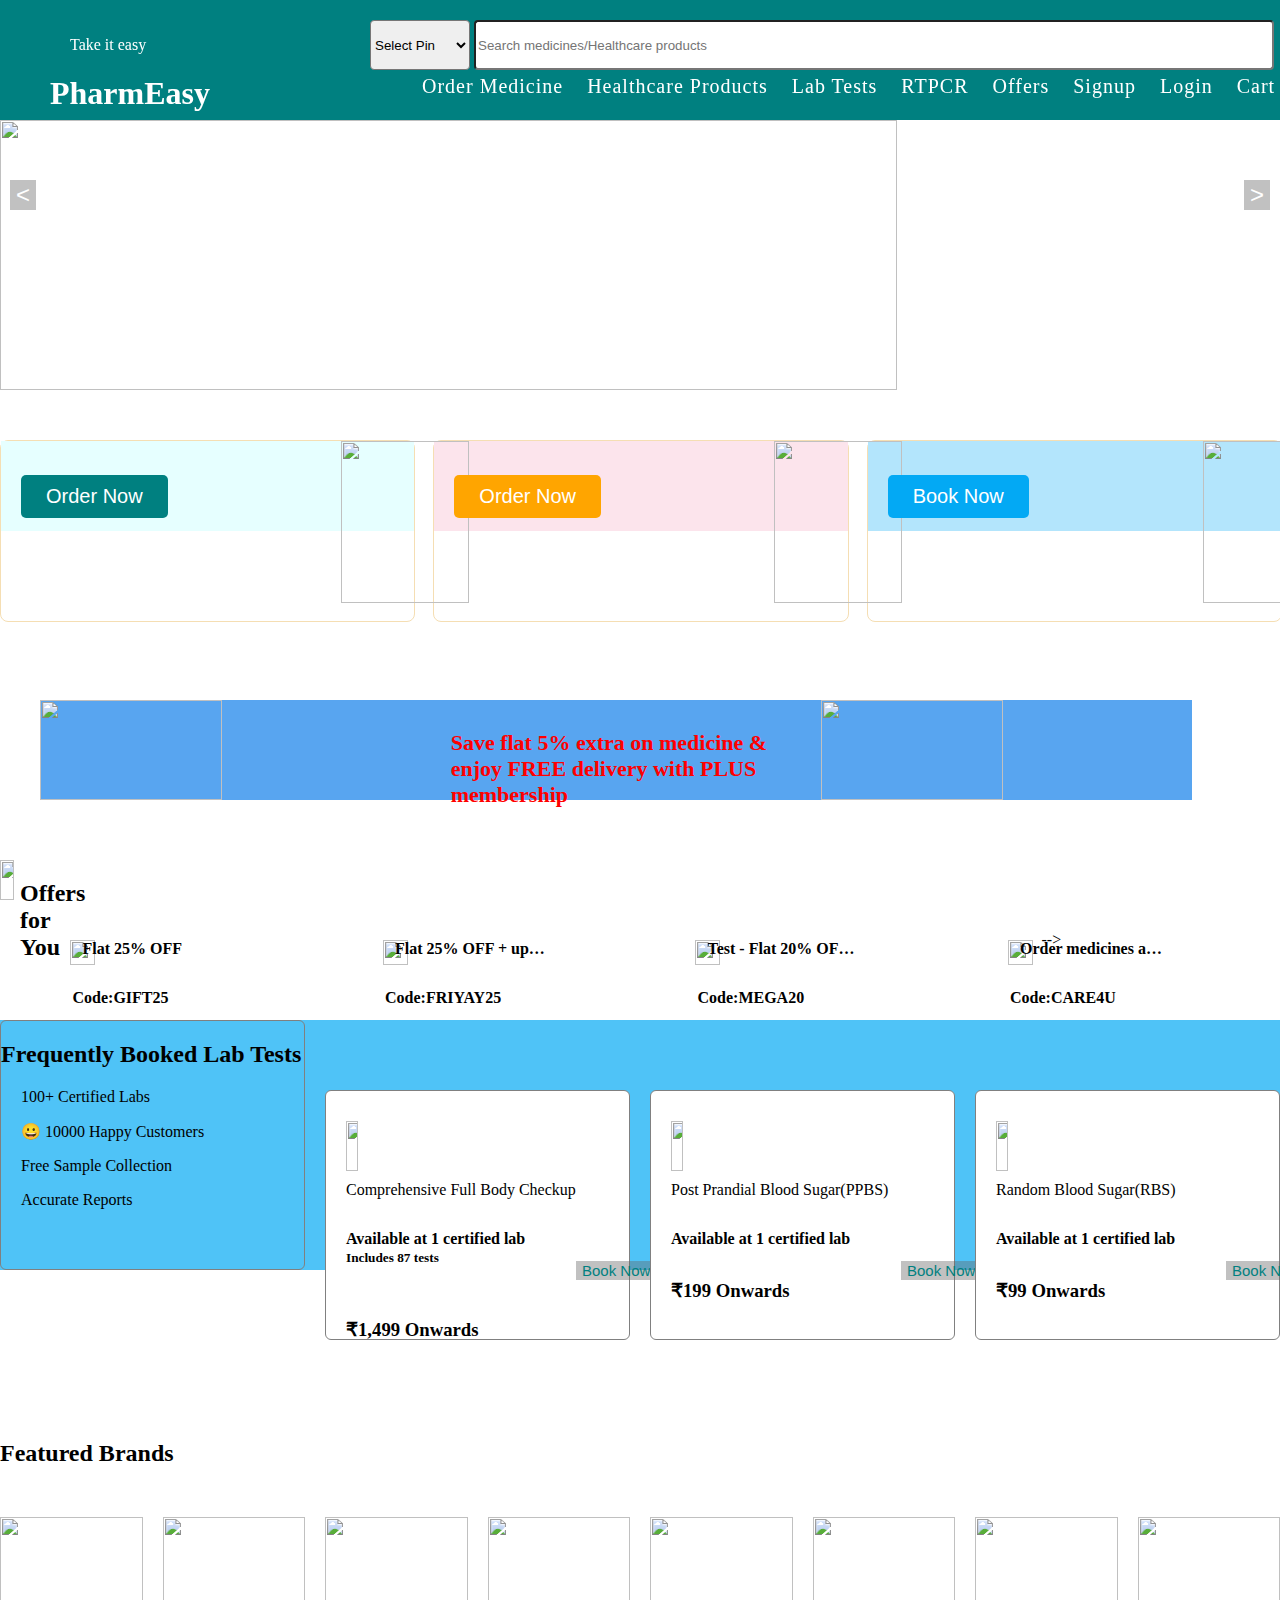
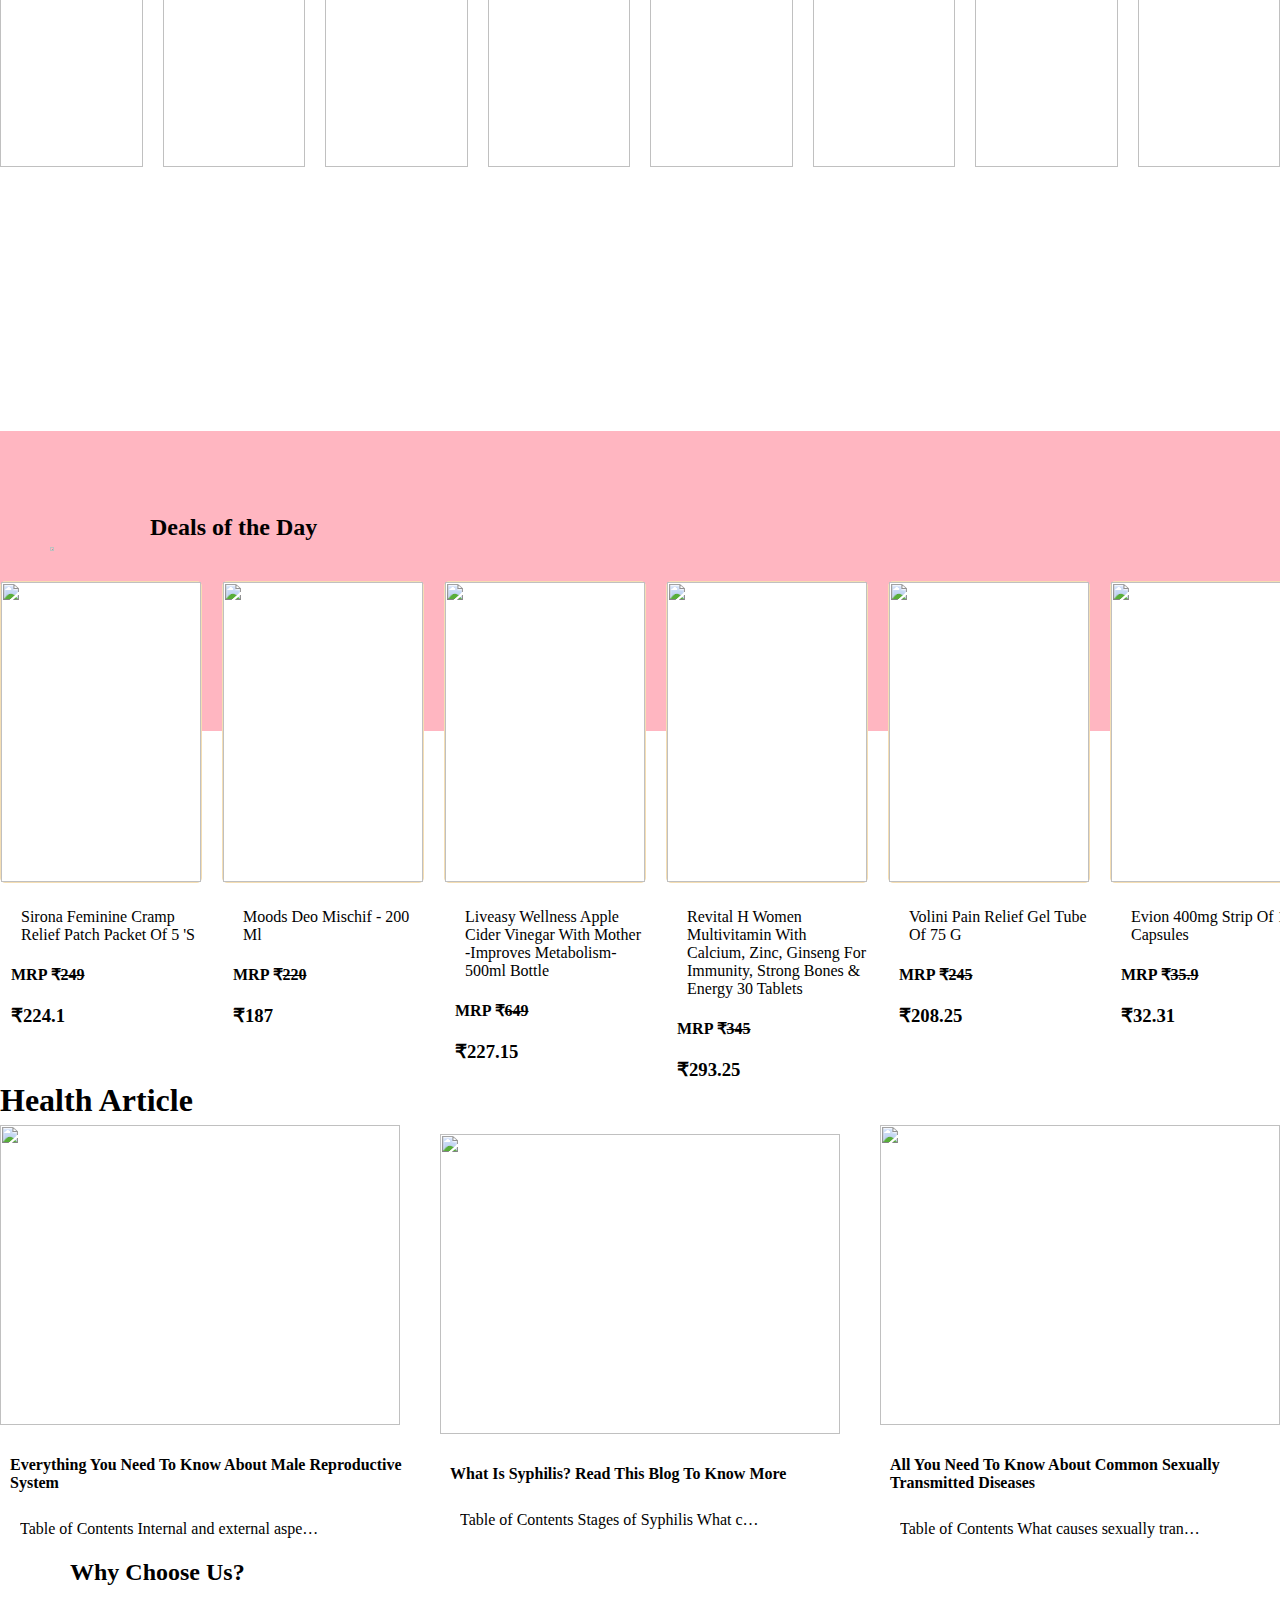
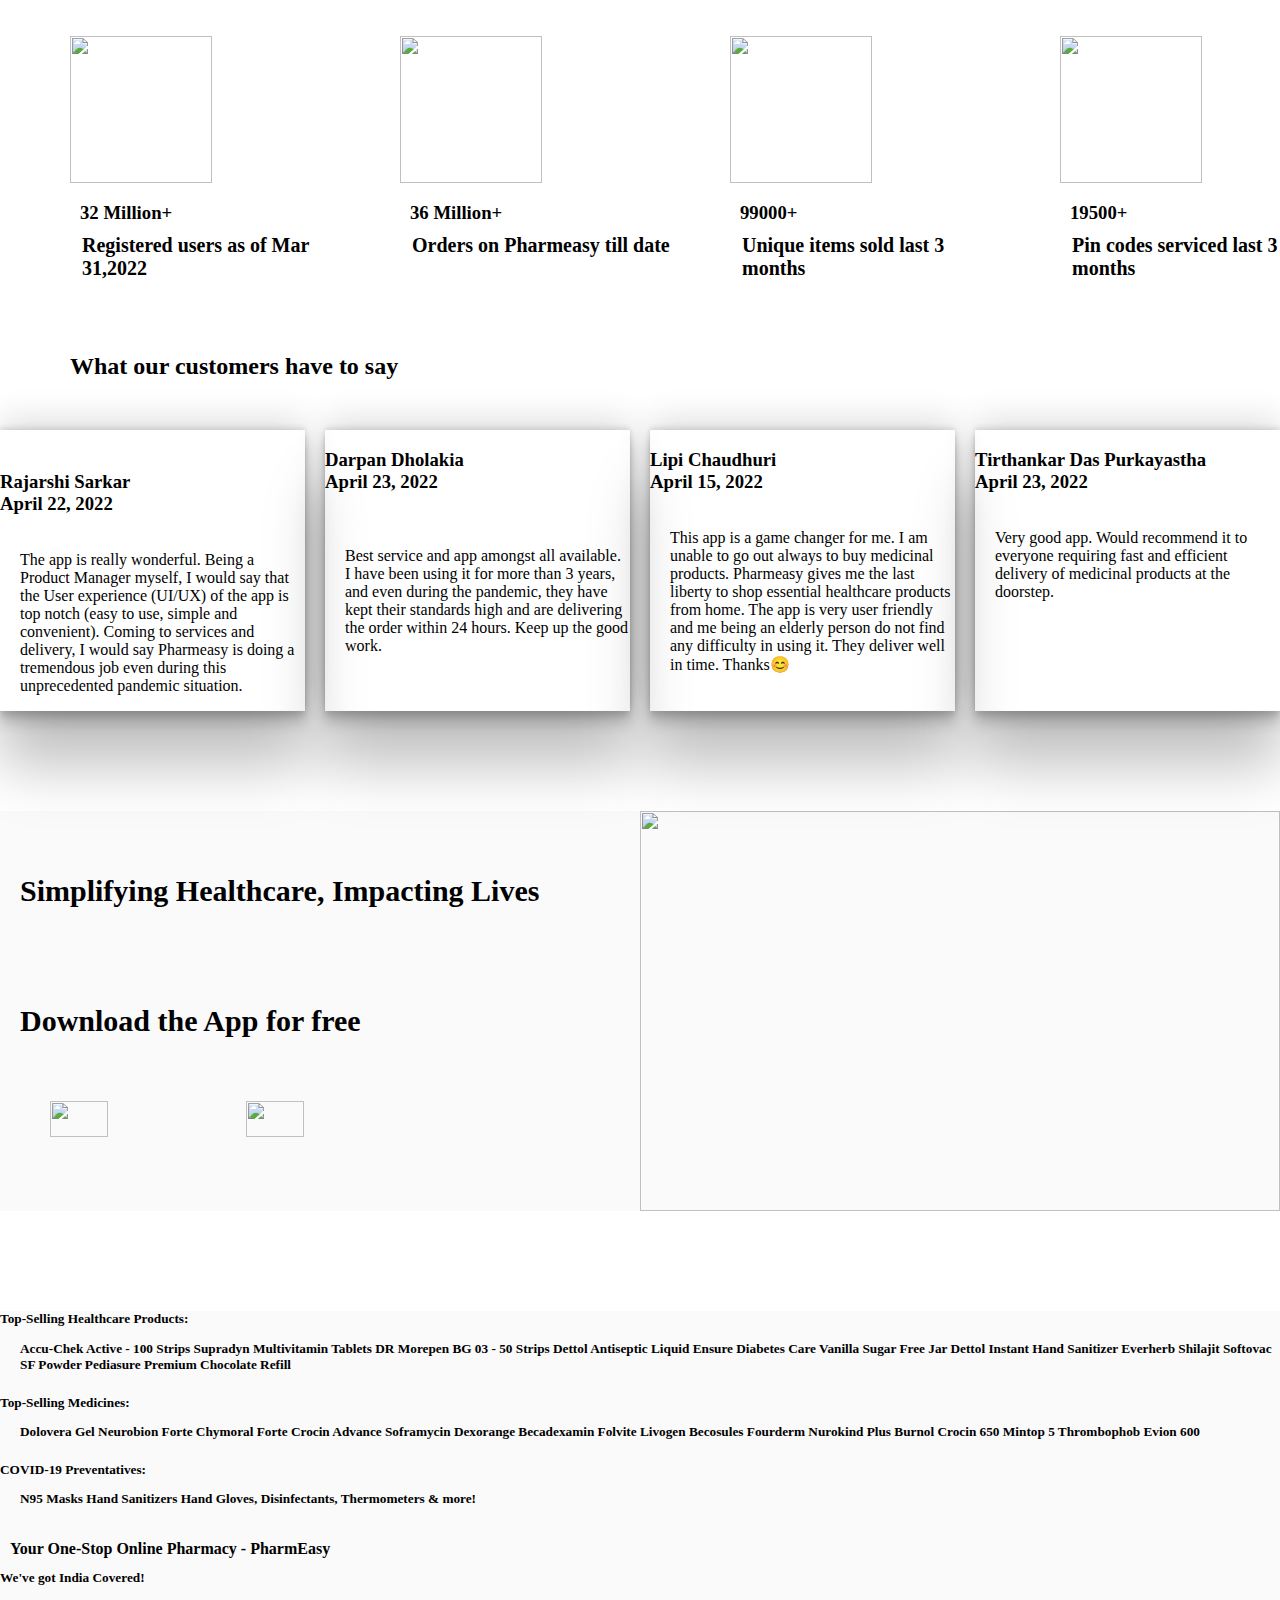
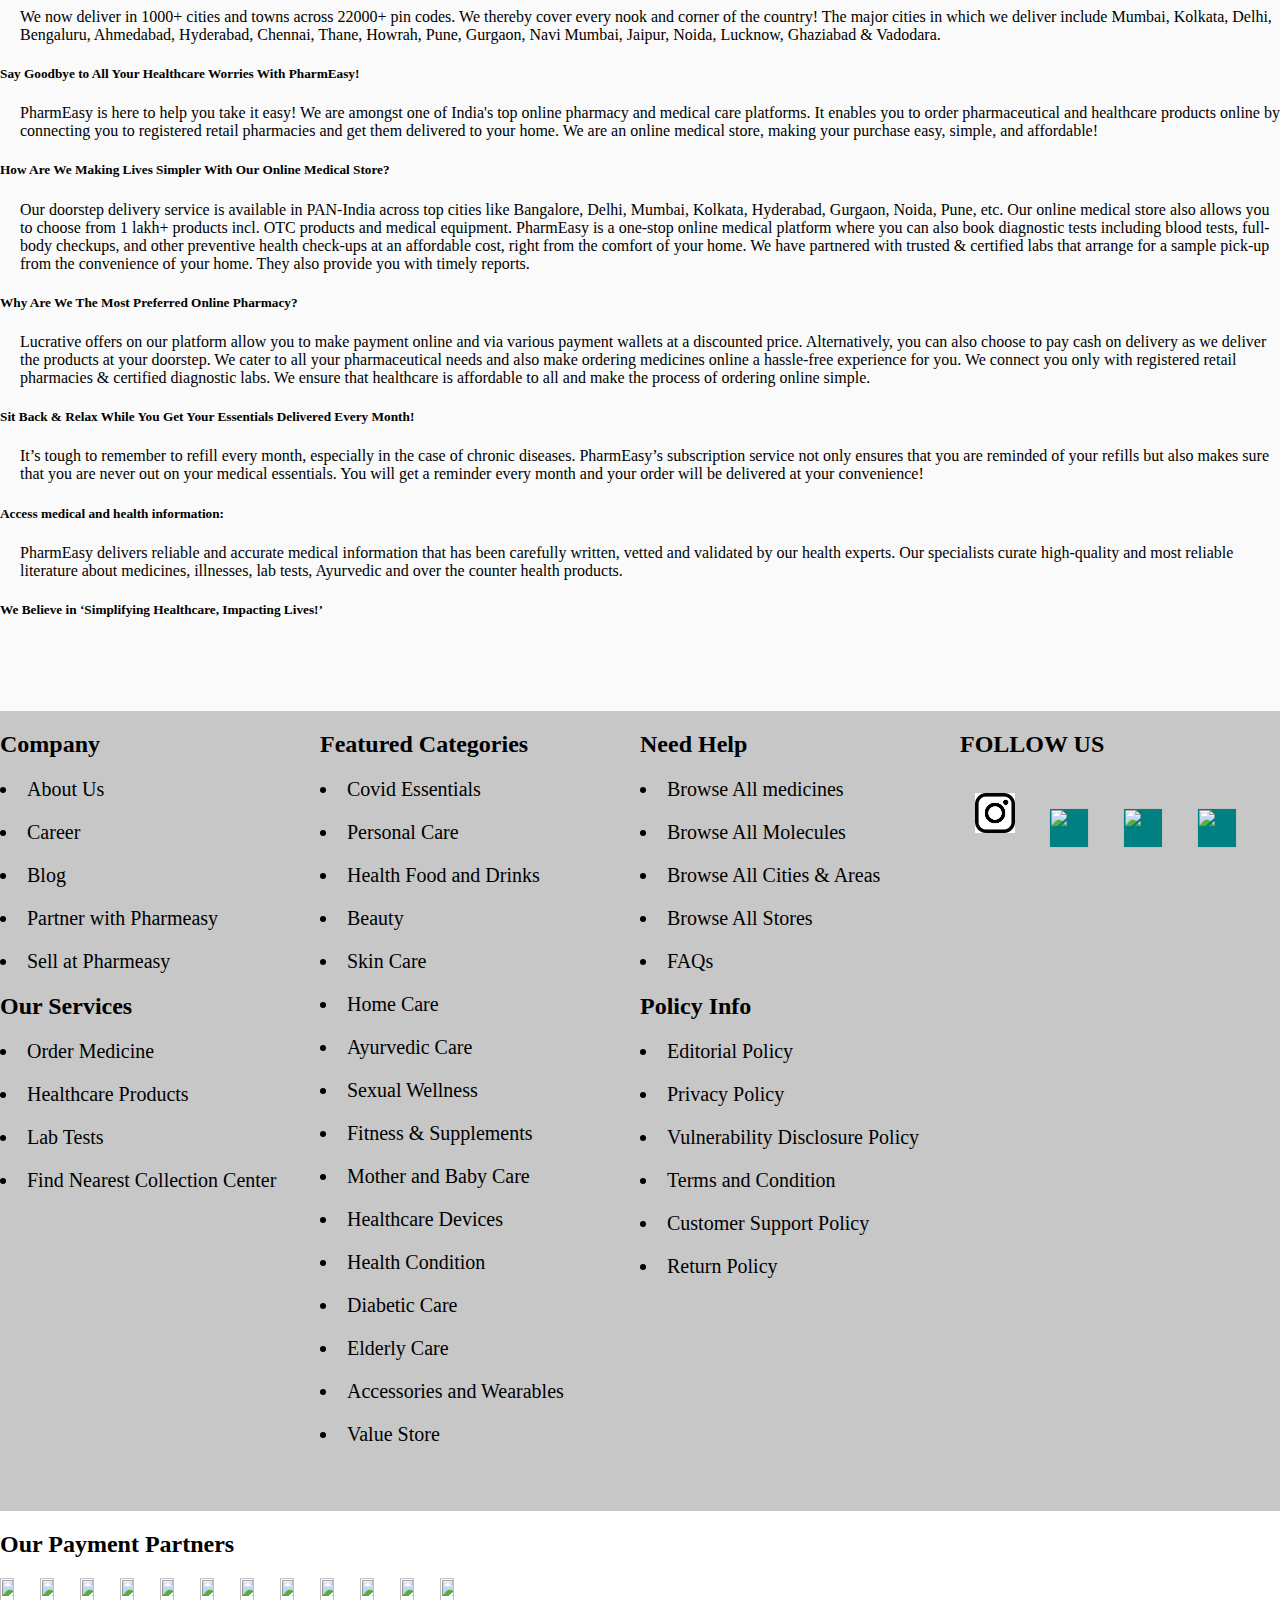
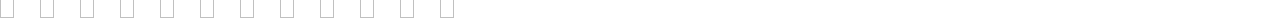
==== commit 7d591e39: "pharmeasy clone" ====
--- a/index.html
+++ b/index.html
@@ -7,21 +7,9 @@
       <link rel="stylesheet" href="newnav.css"> 
   <link rel="stylesheet" href="crauser.css">   
 
-    <link rel="stylesheet" href="midbox.css">
+    
     <link rel="stylesheet" href="index.css">
-    <link rel="stylesheet" href="father.css">
-    <link rel="stylesheet" href="offers.css">
-    <link rel="stylesheet" href="off.css">
-    <link rel="stylesheet" href="lab.css">
-    <link rel="stylesheet" href="brand.css">
-    <link rel="stylesheet" href="dealsof.css">
-    <link rel="stylesheet" href="healthArticle.css">
-    <link rel="stylesheet" href="choose.css">
-    <link rel="stylesheet" href="customer.css">
-    <link rel="stylesheet" href="download.css">
-    <link rel="stylesheet" href="description.css">
-    <link rel="stylesheet" href="last.css">
-    <link rel="stylesheet" href="footer.css">
+
     
 </head>
 <body>
@@ -62,8 +50,8 @@
                      
                  
                 <li> <a href="#">Offers</a></li>
-                <li> <a href="#">Signup</a></li>
-                <li> <a href="#">Login</a></li>
+                <li> <a href="signup.html">Signup</a></li>
+                <li> <a href="login.html">Login</a></li>
                <li> <a href="#">Cart</a></li>
             </ol>
                
@@ -78,39 +66,35 @@
     </div>
     <script src="crauser.js"></script>
     <!-- --------                       ---3rdnd page-------------------------- -->
-<div id="mid-box">
-    <div id="midbox">
-    
-   
+    <div id="mid">
+        <div id="align">
+            <div>
+                <img src="https://assets.pharmeasy.in/web-assets/dist/7c645a8d.png?dim=186x0&dpr=1.25&q=100" alt="">
+
+                
+            </div>
+            <div>
+                <button id="for">Order Now</button>
+            </div>
+</div>
+<div id="center">
         <div>
-            <p>Flat 15% OFF </p>
-            <h2>Order Medicine</h2>
-            <img src="https://assets.pharmeasy.in/web-assets/dist/7c645a8d.png?dim=186x0&dpr=1.25&q=100" alt="">
-           
-        </div>
-       <div> <button id="A1">Order Now</button></div>
-            
-        
-       <div>
-            <p>UPTO 60% OFF</p>
-            <h2>Healthcare Products</h2>
             <img src="https://assets.pharmeasy.in/web-assets/dist/c7c7095b.png?dim=186x0&dpr=1.25&q=100" alt="">
         </div>
-        <div><button id="A2">Order Now</button></div>
-        
-            
-        
         <div>
-            <p>UPTO 70% OFF </p>
-            <h2>Lab Tests</h2>
+            <button id="now">Order Now</button>
+        </div>
+    </div>
+     <div id="item"> 
+        <div>
             <img src="https://assets.pharmeasy.in/web-assets/dist/e1d3ac1c.png?dim=186x0&dpr=1.25&q=100" alt="">
-           
+
         </div>
-        <div><button id="A3">Book Now</button></div>
-    </div>    
-        
-    
-</div>
+        <div>
+            <button id="never">Book Now</button>
+        </div>
+    </div>
+    </div>
   <!-- -----------------------------father-daughter box-------------- -->
 <div id="daughter">
   
@@ -296,7 +280,7 @@
         Internal and external aspects of the male reproductive system 
         How the male reproductive system works
         Conclusion</p>
-        <button class="article">Read More></button>
+        
     </div>
     <div>
         <img src="https://blog-images.pharmeasy.in/2022/07/18132435/Blog-Image-18-july-01.jpg?dim=0x230&dpr=1.25&q=100" alt="">
--- a/index.css
+++ b/index.css
@@ -1,11 +1,722 @@
 
-
+/* --------------------------------------index.css----------------------------------------------------------------------------- */
+html{
+    margin:0px;
+    height: 100%;
+    width:100%;
+}
+
+body{
+    margin:0px;
+    width: 100%;
+    /* height:100%; */
+    min-height:100%;
+ }
 
 #container{
 height:auto;
-width:100%; 
-
-
-}
-
-
+width:100vw; 
+
+}
+
+
+/* ----------------------------------------nav----------------------------------------- */
+.navi{
+	    display: grid;
+	    grid-template-columns: repeat(2,1fr);
+	    grid-template-rows: repeat(2,50px);
+	    
+	    gap:20px;
+	    background: teal;
+	    position:sticky;
+	    top:0px;
+	    z-index:1000;
+	    
+	
+
+	}
+	.navi>div{
+	    
+	}
+	#select{
+	    margin-top:20px;
+	    height:50px;
+	    width:100px;
+	    border-radius: 4px;
+	}
+	.navi>div:nth-child(1){
+	    width:300px;
+	    margin-left:50px;
+	    /* margin-top:20px; */
+	    color:white;
+	    position:relative;
+	    top:20px;
+	    
+	}
+	.navi>div:nth-child(2){
+	    width:1000px;
+	    margin-right:100px;
+	    
+	}
+	.navi>div:nth-child(3){
+	    width:300px;
+	
+
+	}
+	.navi>div:nth-child(4){
+	    width:300px;
+	    margin-top:5px;
+	    white-space: nowrap;
+	
+
+	}
+	input[type="search"]{
+	    height:50px;
+	    width:800px;
+	    border-radius: 4px;
+	}
+	 ol{
+	    display: flex;
+	    list-style: none;
+	margin:auto 0;
+	}
+	 ol li{
+	    margin:0 2px;
+	}
+	 ol li a{
+	    color:white;
+	    font-size: 20px;
+	    text-decoration: none;
+	    text-transform: capitalize;
+	    letter-spacing:1px;
+	    padding:5px 10px;
+	}
+
+
+/* --------------------------------crauser----------------------------------------- */
+
+
+
+#crause{
+   /* position:relative; */
+   height:30vh;
+    width:143vw; 
+
+} 
+
+
+#crause>div{
+   
+     width: 100vw; 
+    /* position:relative;  */
+     
+    
+}
+img{
+   width: 100%;
+}
+button{
+   position:absolute;
+   top:20%;
+background: rgba(100,100,100,0.4);
+border:none;
+font-size: 1.5rem;
+color:white
+}
+button:nth-child(2){
+   left:10px;
+
+}
+button:nth-child(3){
+   right:10px;
+}
+
+
+/* --------------------------------------------midbox------------------------------------- */
+
+#mid{
+    display: grid;
+    grid-template-columns: repeat(3,1fr);
+    grid-template-rows: 20vh;
+    
+    gap:20px;
+    margin-top:50px;
+    
+}
+/* #mid>div{
+    border:2px solid purple;
+} */
+
+#align{
+    height:100%;
+    width:100%;
+    border:1px solid wheat;
+    border-radius: 8px;
+   
+}
+#align>div{
+
+height:50%;
+width:100%;
+}
+#align>div>img{
+    width:10vw;
+    height:18vh;
+    position:relative;
+    left:340px;
+}
+#center{
+    height:100%;
+    width:100%;
+    border:1px solid wheat;
+    border-radius: 8px;
+
+}
+#center>div{
+    
+height:50%;
+width:100%;
+}
+#center>div>img{
+    width:10vw;
+    height:18vh;
+    position:relative;
+    left:340px;
+}
+#item{
+    height:100%;
+    width:100%;
+    border:1px solid wheat;
+    border-radius: 8px;
+}
+#item>div>img{
+    width:10vw;
+    height:18vh;
+    position:relative;
+    left:335px;
+}
+#item>div{
+    
+height:50%;
+width:100%;
+}
+#align>div:nth-child(1){
+    background:#e6ffff
+}
+#center>div:nth-child(1){
+    background: #fce4ec;
+}
+#item>div:nth-child(1){
+    background: #b3e5fc;
+}
+#for{
+padding:10px 25px;
+margin:15px 20px;
+background: teal;
+border:none;
+border-radius: 5px;
+color:white;
+font-size: 20px;
+position:absolute;
+top:460px;
+}
+
+#now{
+padding:10px 25px;
+margin:15px 20px;
+background: orange;
+border:none;
+border-radius: 5px;
+color:white;
+font-size: 20px;
+position:absolute;
+top:460px;
+}
+#never{
+padding:10px 25px;
+margin:15px 20px;
+background: #03a9f4;
+border:none;
+border-radius: 5px;
+color:white;
+font-size: 20px;
+position:absolute;
+top:460px;
+
+}
+
+/* -----------------------------------------father-daughter box */
+#daughter{
+    width:90%;
+    display:grid;
+    grid-template-columns: repeat(3,1fr);
+    grid-template-rows:100px;
+    gap:20px;
+/* padding:20px; */
+margin:80px 40px;
+    /* /* height:100px;
+    width:90%;
+    margin-top:50px;
+    margin-left:80px; */
+    background:#58a5f0; 
+}
+#daughter>div{
+
+}
+img{
+    width:70%;
+     height:100%; 
+
+}
+#daughter>div>p{
+    color:red;
+    font-size:22px;
+    margin-top:30px;
+/* 
+   margin-left:300px;
+    margin-bottom:550px;  */
+    font-weight: bold;
+}
+#con{
+    /* width:30%; */
+    /* height:30px; */
+     
+    /* margin-left:800px;
+    margin-top:200px;  */
+}
+
+
+/* -------------------------------offer- */
+#offer{
+  height: 40px;
+  width:40px;
+  display:flex;
+  position:relative;
+  bottom:20px;
+}
+#offer>h1{
+  font-weight: bold;
+  
+}
+
+/* -------------------------------------off------------------------------------- */
+
+#off{
+    /* display:grid;
+    grid-template-columns: repeat(4,1fr);
+    grid-template-rows: 100px;
+    border:1px solid green; */
+    
+    
+}
+
+.offFor{
+    display:grid;
+    grid-template-columns: repeat(8,1fr);
+    grid-template-rows: 100px;
+    margin-left:50px;
+
+    gap:20px;
+}
+.offFor>div{
+
+    
+}
+.offFor>div>img{
+    width:50%;
+    height:50%;
+    position:relative;
+    top:20px;
+    bottom:20px;
+    left:20px;
+    right:20px;
+}
+.offFor>div>p{
+    white-space:nowrap;
+    font-size:16px;
+    width:150px;
+    overflow: hidden !important;
+    text-overflow:ellipsis;
+margin-top:20px;
+    color:black;
+    font-weight: bolder;
+    
+}
+
+.offFor>div:nth-child(1){
+    width:100px;
+}
+.offFor>div:nth-child(2){
+    position: relative;
+    right:110px;
+}
+.offFor>div:nth-child(3){
+    width:100px;
+}
+.offFor>div:nth-child(4){
+    position: relative;
+    right:110px;
+}
+.offFor>div:nth-child(5){
+    width:100px;  
+}
+.offFor>div:nth-child(6){
+    position: relative;
+    right:110px;
+}
+.offFor>div:nth-child(7){
+    width:100px; 
+}
+.offFor>div:nth-child(8){
+    position: relative;
+    right:110px;
+}
+
+
+
+/* ------------------------------Lab tests------------------------------------------------- */
+
+
+
+   
+.lab>h2,p{
+    margin-left:20px;
+
+}
+.lab{
+    display: grid;
+    grid-template-columns: repeat(4,1fr);
+    grid-template-rows: 250px;
+    gap:20px;
+    background: #4fc3f7;
+}
+.lab>div{
+border-radius: 6px;
+border:1px solid grey;
+}
+.lab>div>img{
+    width:20%;
+    height:50px;
+    margin-top:30px;
+    margin-left:20px;
+}
+.blue{
+    
+    font-size:15px;
+    color:teal;
+    margin:120px 250px;
+    white-space:nowrap;
+    
+}
+.lab>div>p{
+    margin-top:10px;
+}
+.lab>div>h4{
+    position: relative;
+    bottom:40px;
+    left:20px;
+}
+.lab>div>h5{
+    position: relative;
+    bottom:10px;
+    left:20px;
+}
+.lab>div>h3{
+position: relative;
+    top:20px;
+    left:20px;
+}
+.lab>div:nth-child(2){
+    position:relative;
+    top:70px;
+    background: white;
+    
+}
+.lab>div:nth-child(3){
+    position:relative;
+    top:70px;
+    background: white;
+    
+}
+.lab>div:nth-child(4){
+    position:relative;
+    top:70px;
+    background: white;
+    
+}
+#br{
+position:relative;
+top:150px;
+}
+
+/* ----------------------------------------featured barand---------------------------------- */
+
+#brands{
+    margin-top:200px;
+    display:grid;
+    grid-template-columns: repeat(8,1fr);
+    grid-template-rows:250px;
+    gap:20px;
+    
+}
+#brands>div{
+    
+}
+#brands>div>img{
+    width:100%;
+}
+
+/* ---------------------------------------Deals of the day--------------------------------- */
+
+#pink{
+    background: lightpink;
+    height:300px;
+    width:100%;
+    margin-top:200px;
+    display: grid;
+    grid-template-columns: repeat(6,1fr);
+    gap:20px;
+}
+#pink>div{
+    margin-left:0px;
+    border:1px solid wheat;
+    border-radius:5px;
+    height:300px;
+    width:200px;
+}
+#pink>div:nth-child(1){
+     
+    position:relative;
+    top:150px;
+background: white;
+    
+
+}
+#pink>div>p{
+    white-space:pre-line;
+    position:relative;
+    top:10px;
+
+}
+#pink>div>h3,h4{
+    position:relative;
+    top:10px;
+    left:10px;  
+}
+#pink>div>img{
+    width:100%;
+    height:100%;
+}
+#pink>div:nth-child(2){
+    position:relative;
+    top:150px;
+    background: white;
+   
+    
+}
+#pink>div:nth-child(3){
+    position:relative;
+    top:150px;
+    background: white;
+    
+}
+#pink>div:nth-child(4){
+    position:relative;
+    top:150px;
+    background: white;
+    
+}
+#pink>div:nth-child(5){
+    position:relative;
+    top:150px;
+    background: white;
+    
+}
+#pink>div:nth-child(6){
+    position:relative;
+    top:150px;
+    background: white;
+    
+}
+#watch{
+    position: relative;
+    top:380px;
+    width:5%;
+    height:1.9%;
+    left:50px;
+}
+#today{
+    position:relative;
+    left:150px; 
+    top:310px;
+}
+
+/* ---------------------------------health Article------------------------------------- */
+
+#health{
+    display: grid;
+    grid-template-columns: repeat(3,1fr);
+    grid-template-rows: 300px;
+    gap:40px;
+    margin-top:400px;
+    justify-content:center;
+    align-items: center;
+}
+#health>div{
+    
+}
+#health>div>img{
+    width:100%;
+}
+#health>div>p{
+    /* white-space:pre-line; */
+    display:inline-block;
+    width:300px;
+     white-space:nowrap; 
+    overflow:hidden !important;
+    text-overflow: ellipsis;
+}
+#article{
+    color:teal;
+}
+#health-article{
+    position: relative;
+    top:330px;
+}
+
+/* -------------------------------why choose us-------------------------------------------- */
+
+#choose{
+    display:grid;
+    grid-template-columns: repeat(4,1fr);
+    gap:40px;
+    
+    margin-top:100px;
+}
+#choose>div{
+    
+    position: relative;
+    
+    left:70px;
+
+}
+#us{
+    position: relative;
+    top:50px;
+    left:70px;
+}
+#choose>div>h3{
+    position: relative;
+    left:10px;
+    font-weight: Bold;
+}
+#choose>div>p{
+    position: relative;
+    bottom:10px;
+    right:8px;
+    font-size:20px;
+    font-weight: Bold;
+}
+
+
+/* -----------------------------------customer response------------------------------------ */
+
+#customer{
+    display:grid;
+    grid-template-columns: repeat(4,1fr);
+    gap:20px;
+
+    margin-top:200px;
+}
+#customer>div{
+    position: relative;
+    
+     
+    
+    box-shadow: rgba(0, 0, 0, 0.25) 0px 54px 55px, rgba(0, 0, 0, 0.12) 0px -12px 30px, rgba(0, 0, 0, 0.12) 0px 4px 6px, rgba(0, 0, 0, 0.17) 0px 12px 13px, rgba(0, 0, 0, 0.09) 0px -3px 5px;
+}
+#customer>div>p{
+    white-space:pre-line;
+}
+#customer>div>h3{
+    white-space:pre-line;
+}
+#res{
+    position: relative;
+    top:150px; 
+    left:70px;  
+}
+
+
+/* ----------------------------------download------------------------- */
+
+#download{
+    display:grid;
+    grid-template-columns: repeat(2,1fr);
+    grid-template-rows: 400px;
+    background: #fafafa;
+    
+    margin-top:100px;
+}
+.odd{
+    width:30%;
+    height:30%;
+    position: relative;
+
+    left:50px;
+}
+#download>div>p{
+    font-size:30px;
+    font-weight: bold;
+    line-height:100px;
+}
+#even{
+    width:100%;
+    height:100%;
+
+}
+
+/* -----------------------------------desc-------------------------- */
+
+#desc{
+    height:1000px;
+    width:100%;
+    background: #fafafa;
+    margin-top:100px;
+}
+#desc>p{
+    white-space:pre-line;
+}
+
+
+/* --------------------------LAST----------------------------------- */
+
+#last{
+    display: grid;
+    grid-template-columns: repeat(4,1fr);
+    grid-template-rows: 800px;
+    background:#c7c7c7;
+}
+#last>div>img{
+    height:40px;
+    width:40px;
+    margin:15px;
+background: teal;
+}
+li{
+    font-size:20px;
+    margin-bottom:20px;
+    
+}
+
+/* --------------------footer-------------------------------------------- */
+#image{
+    display:flex;
+    height:40px;
+    width:40px;
+    gap:20px;
+}
+
+
+
+
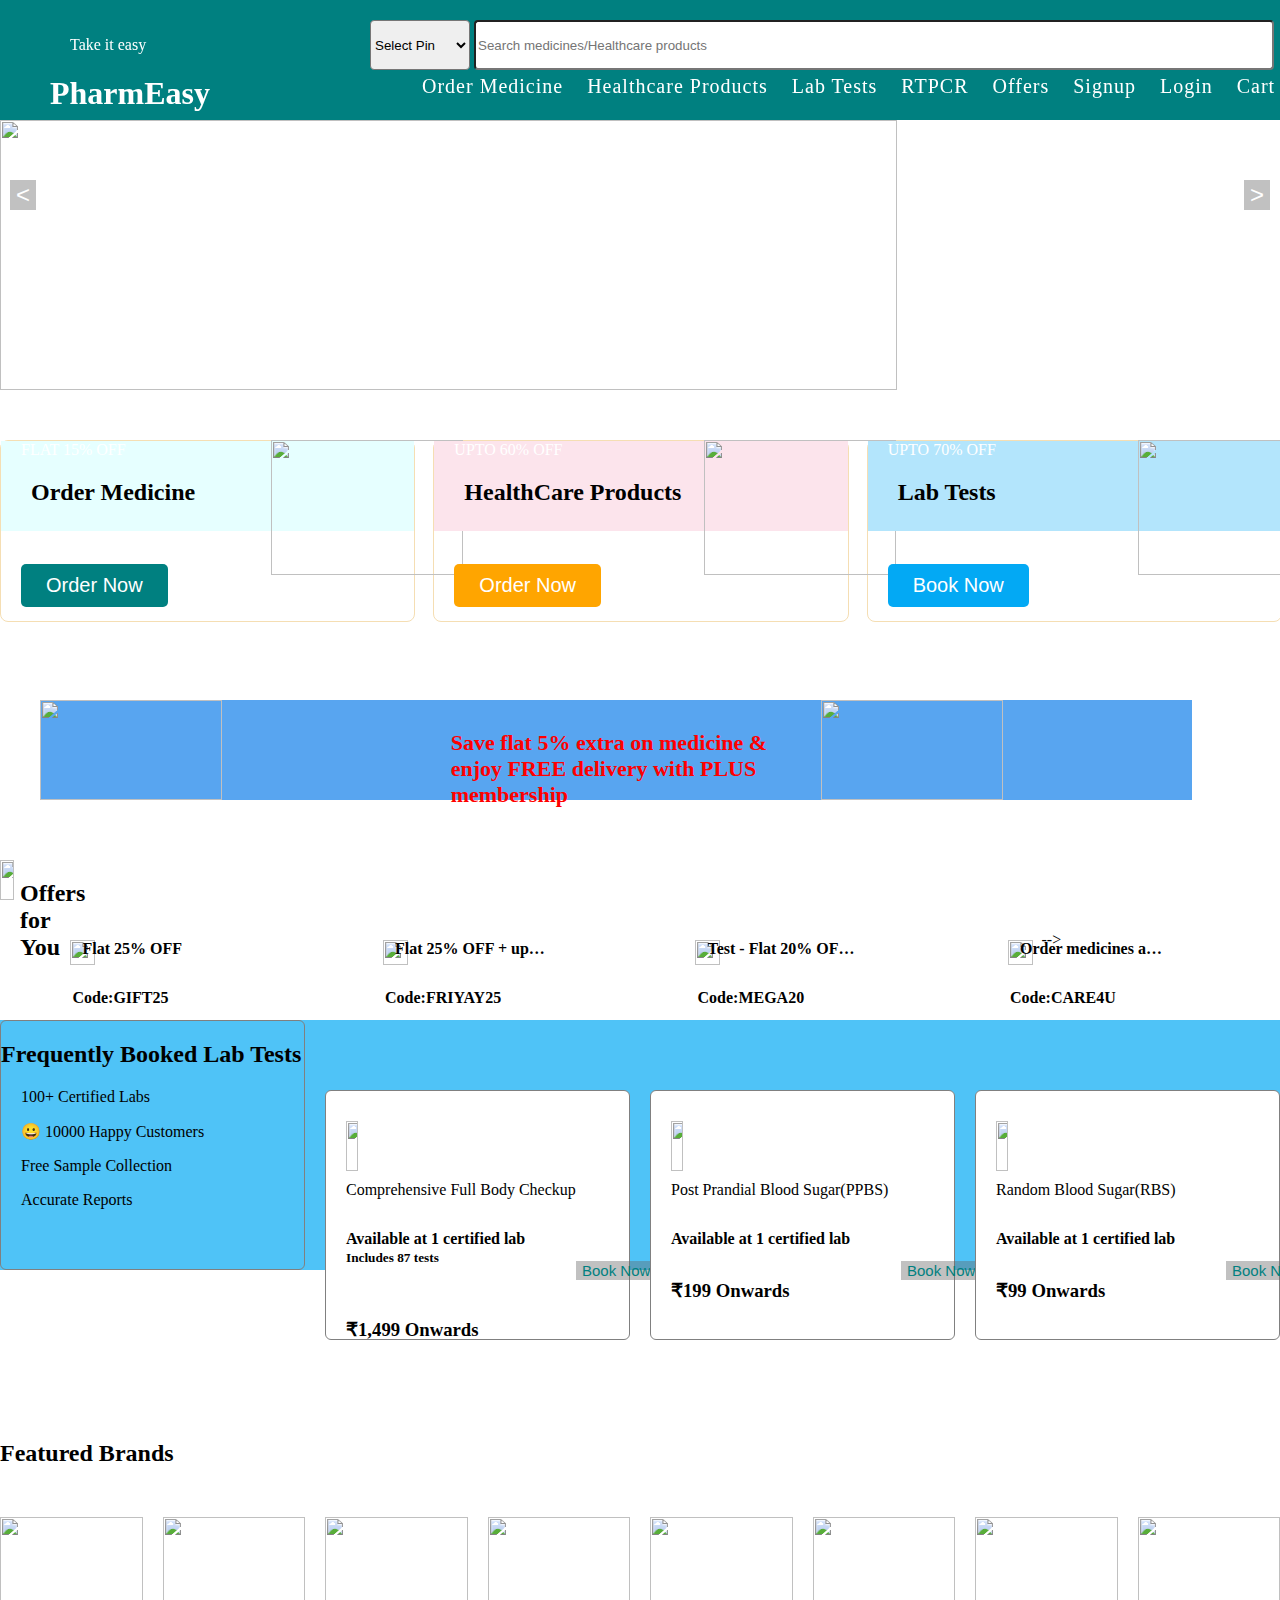
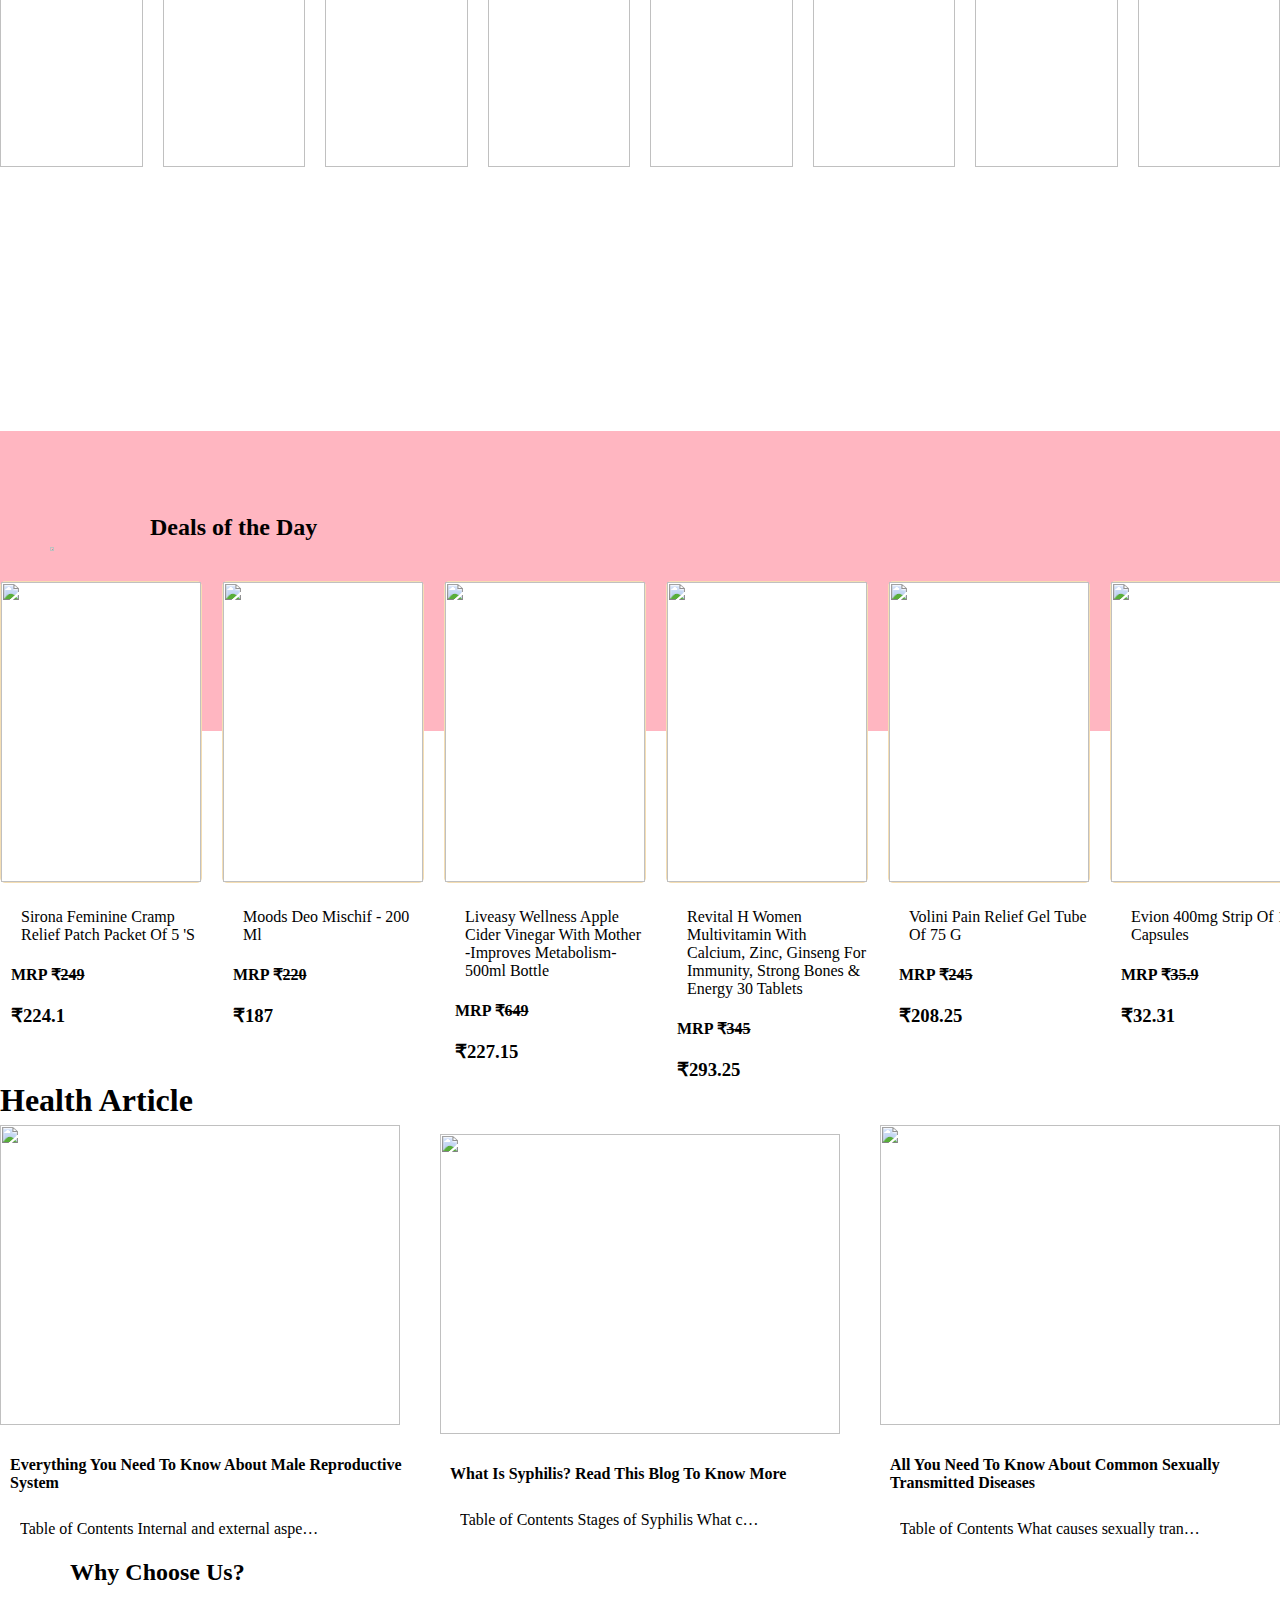
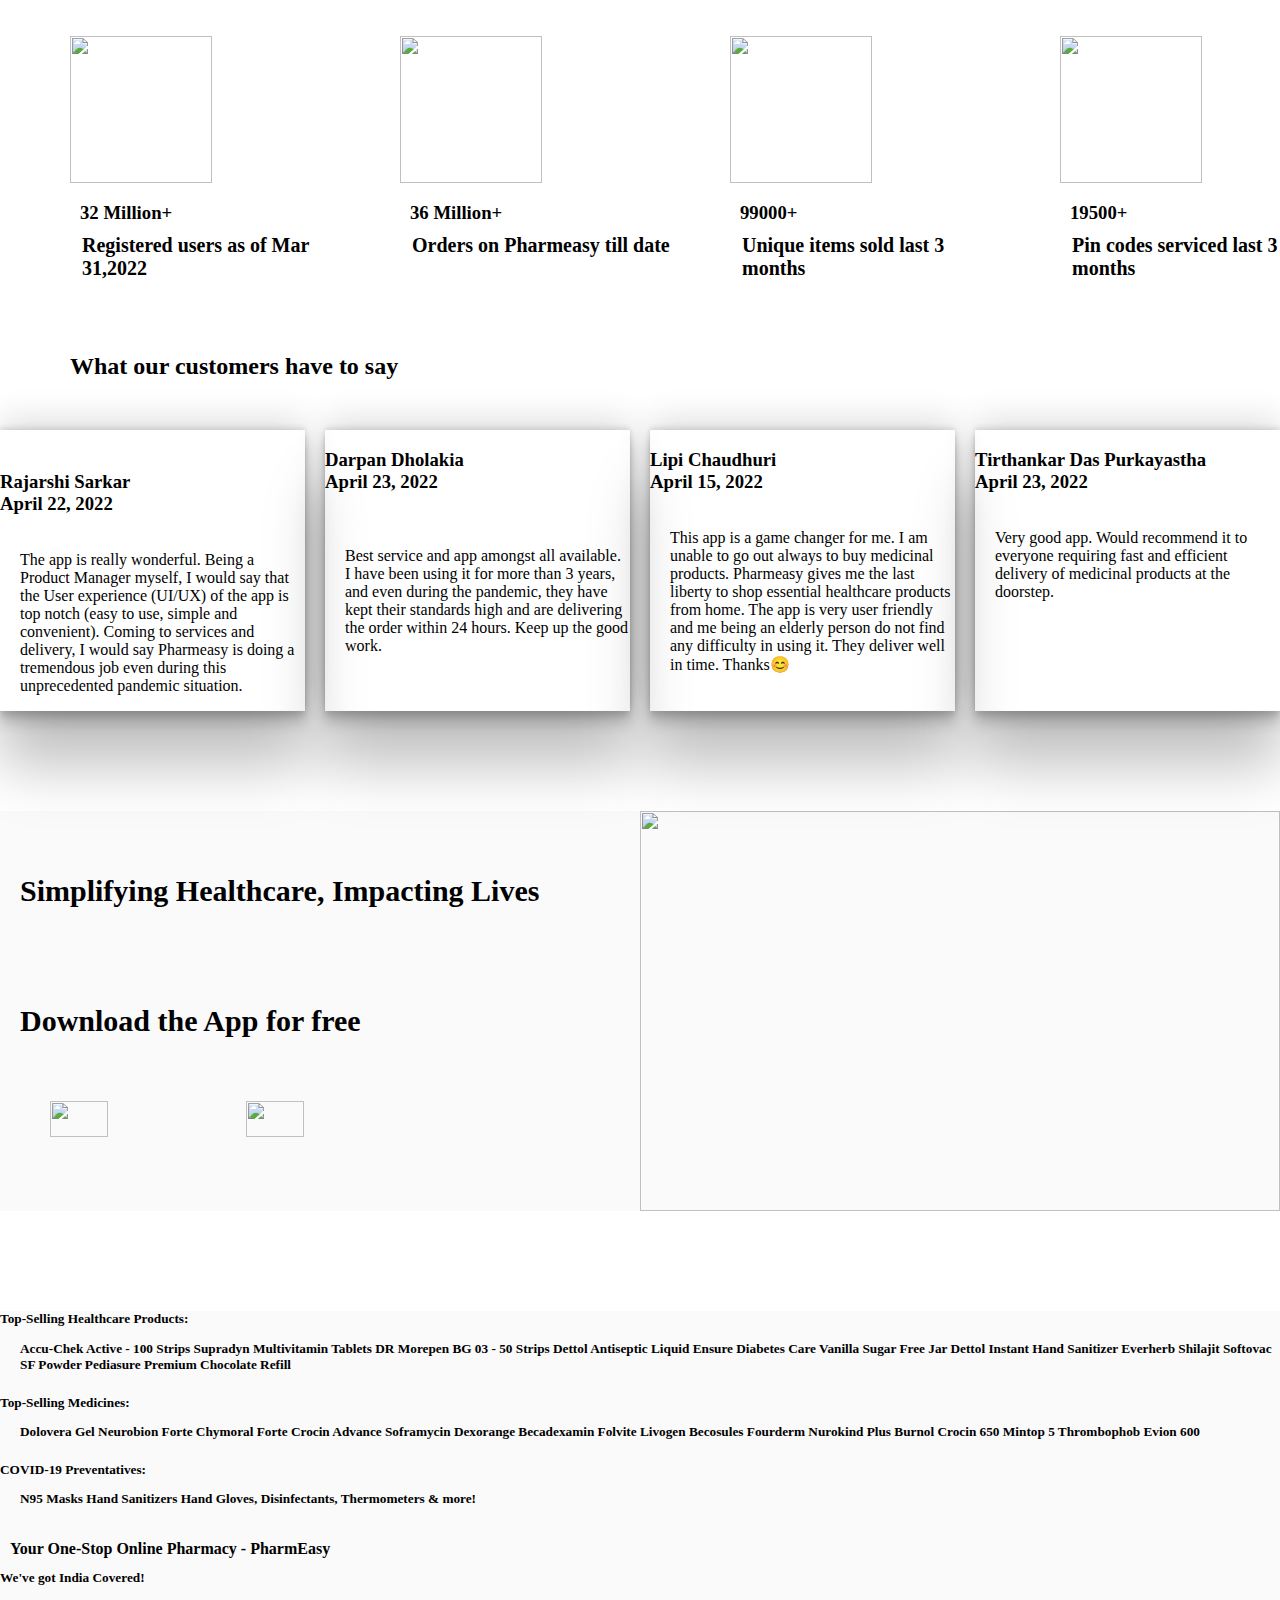
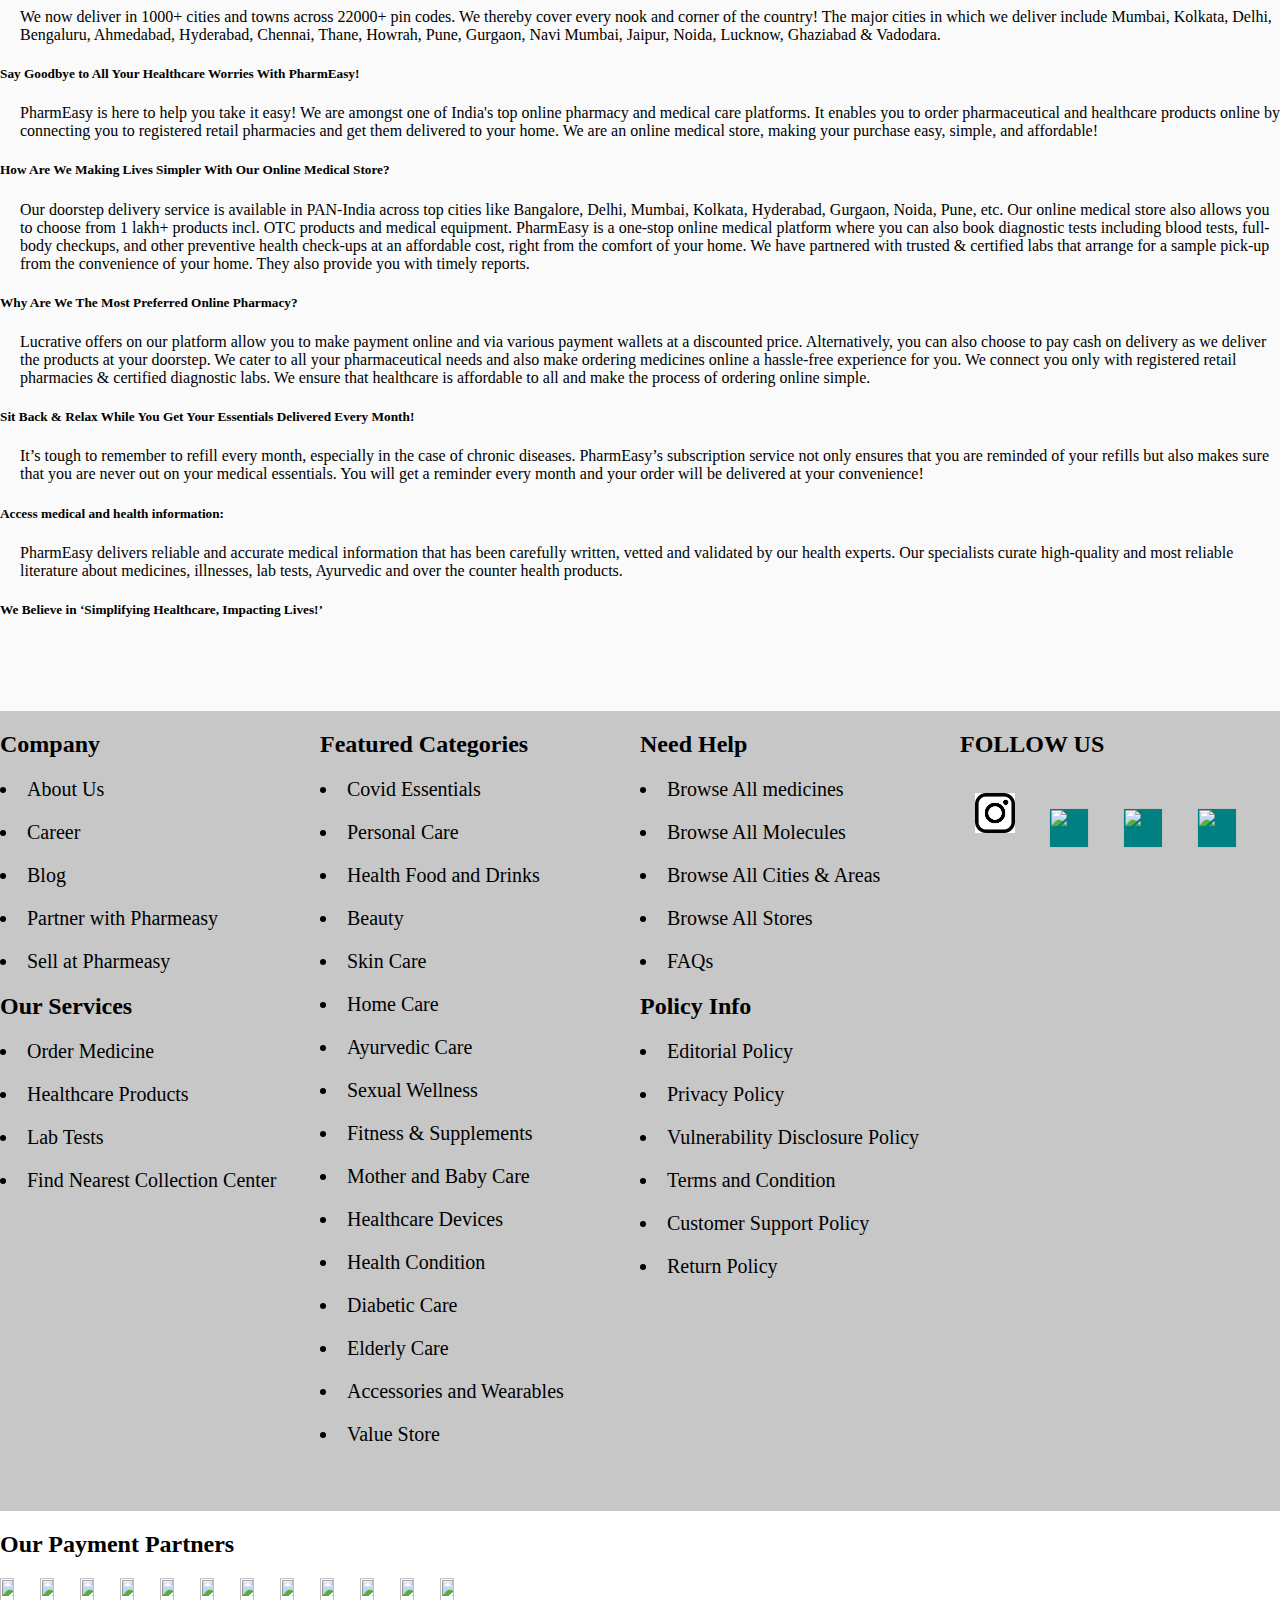
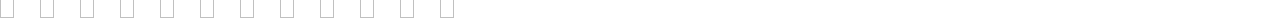
==== commit d9a3274e: "pharmeasy" ====
--- a/index.html
+++ b/index.html
@@ -69,6 +69,8 @@
     <div id="mid">
         <div id="align">
             <div>
+                <p>FLAT 15% OFF</p>
+                <h2>Order Medicine</h2>
                 <img src="https://assets.pharmeasy.in/web-assets/dist/7c645a8d.png?dim=186x0&dpr=1.25&q=100" alt="">
 
                 
@@ -79,6 +81,8 @@
 </div>
 <div id="center">
         <div>
+            <p>UPTO 60% OFF</p>
+                <h2>HealthCare Products</h2>
             <img src="https://assets.pharmeasy.in/web-assets/dist/c7c7095b.png?dim=186x0&dpr=1.25&q=100" alt="">
         </div>
         <div>
@@ -87,6 +91,8 @@
     </div>
      <div id="item"> 
         <div>
+            <p>UPTO 70% OFF</p>
+                <h2>Lab Tests</h2>
             <img src="https://assets.pharmeasy.in/web-assets/dist/e1d3ac1c.png?dim=186x0&dpr=1.25&q=100" alt="">
 
         </div>
--- a/index.css
+++ b/index.css
@@ -158,12 +158,16 @@
 
 height:50%;
 width:100%;
+position:relative;
+bottom:16px;
+margin:auto;
 }
 #align>div>img{
-    width:10vw;
-    height:18vh;
-    position:relative;
-    left:340px;
+    width:15vw;
+    height:15vh;
+     position:relative; 
+      bottom:86px;
+     left:270px;  
 }
 #center{
     height:100%;
@@ -176,12 +180,17 @@
     
 height:50%;
 width:100%;
+position:relative;
+bottom:16px;
 }
 #center>div>img{
-    width:10vw;
-    height:18vh;
+    width:15vw;
+    height:15vh;
     position:relative;
     left:340px;
+    position:relative; 
+    bottom:86px;
+   left:270px; 
 }
 #item{
     height:100%;
@@ -190,18 +199,22 @@
     border-radius: 8px;
 }
 #item>div>img{
-    width:10vw;
-    height:18vh;
-    position:relative;
-    left:335px;
+    width:15vw;
+    height:15vh;
+    position:relative; 
+      bottom:86px;
+     left:270px; 
 }
 #item>div{
     
 height:50%;
 width:100%;
+position:relative;
+bottom:16px;
 }
 #align>div:nth-child(1){
-    background:#e6ffff
+    background:#e6ffff;
+    
 }
 #center>div:nth-child(1){
     background: #fce4ec;
@@ -218,7 +231,6 @@
 color:white;
 font-size: 20px;
 position:absolute;
-top:460px;
 }
 
 #now{
@@ -230,7 +242,7 @@
 color:white;
 font-size: 20px;
 position:absolute;
-top:460px;
+
 }
 #never{
 padding:10px 25px;
@@ -241,8 +253,26 @@
 color:white;
 font-size: 20px;
 position:absolute;
-top:460px;
-
+
+
+}
+#item>div>p{
+    color:white;
+}
+#align>div>p{
+    color:white;
+}
+#center>div>p{
+    color:white;
+}
+#item>div>h2{
+    margin-left:30px;
+}
+#align>div>h2{
+    margin-left:30px;
+}
+#center>div>h2{
+    margin-left:30px;
 }
 
 /* -----------------------------------------father-daughter box */
